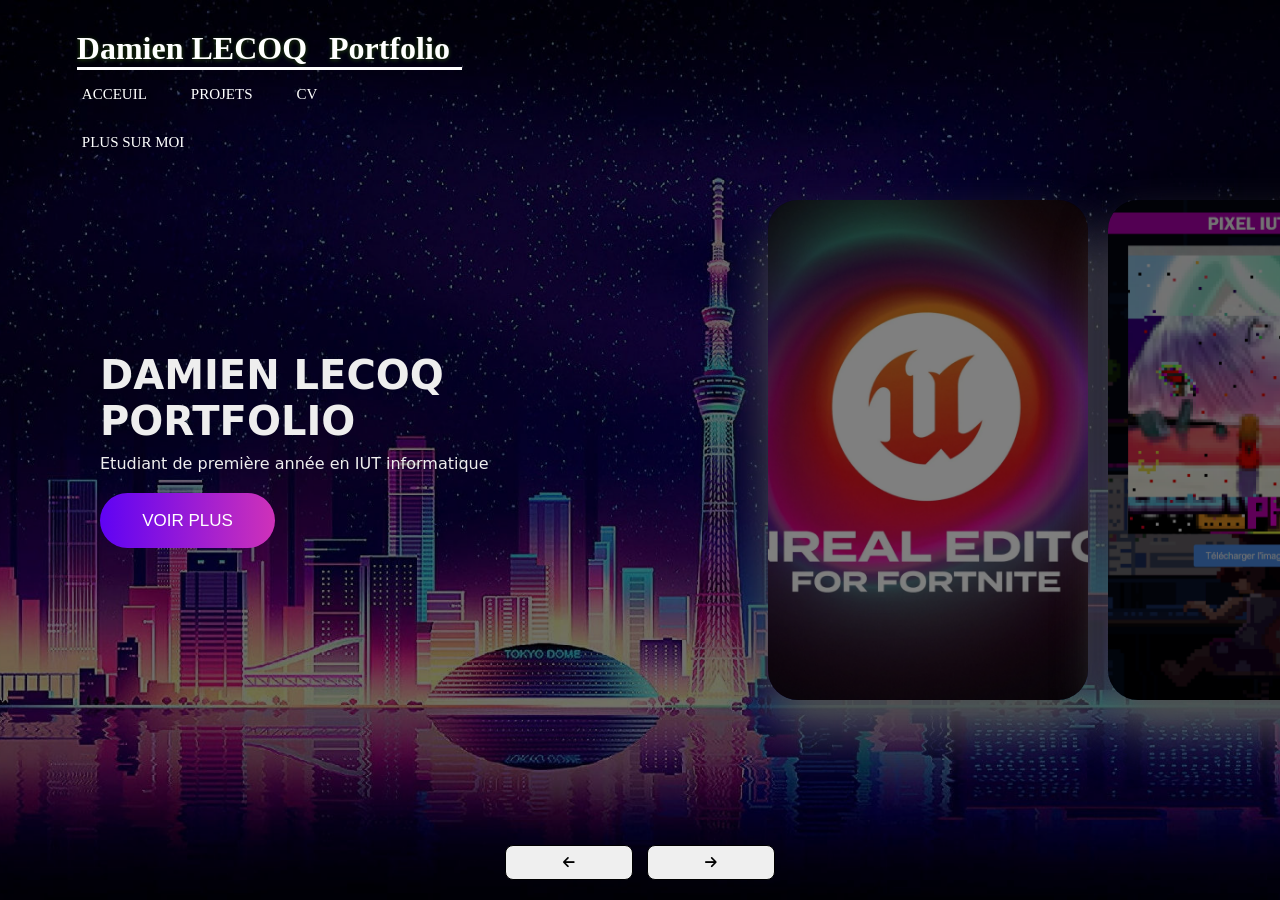
==== index.html @ 325cf0ba "Update and rename lobby.html to index.html" ====
<!DOCTYPE html>
<html lang="fr">
<head>
    <meta charset="UTF-8">
    <meta name="viewport" content="width=device-width, initial-scale=1.0">
    <link rel="stylesheet" href="https://cdnjs.cloudflare.com/ajax/libs/font-awesome/6.5.2/css/all.min.css" integrity="sha512-SnH5WK+bZxgPHs44uWIX+LLJAJ9/2PkPKZ5QiAj6Ta86w+fsb2TkcmfRyVX3pBnMFcV7oQPJkl9QevSCWr3W6A==" crossorigin="anonymous" referrerpolicy="no-referrer" />
    
    <title>Document</title>
    <link rel="stylesheet" href="lobby.css">
</head>
<body>
    <div class="header">
        <div class="top-nav">
            <div id="Title">
                <h1 id="Name">Damien LECOQ</h1>
                <h1 id="Portfolio">Portfolio</h1>
            </div>
            <ul>
                <li><a href="lobby.html">ACCEUIL</a></li>
                <li><a href="select.html">PROJETS</a></li>
                <li><a href="#">CV</a></li>
                <li><a href="#">PLUS SUR MOI</a></li>
            </ul>
        </div>
    </div>
    <div class="container">

        <div class="slide">
            <div class="item" style="background-image:url(./Images/Towa.png)">
                <div class="content">
                    <div class="name">Implémentation d’un jeu de plateau en java</div>
                    <div class="des">Le projet “Towa” est un jeu de plateau multijoueur développé en java. Ce jeu d’apparence simpliste m'a été la meilleure porte d’entrée vers le monde de la programmation et des Intelligences artificielles.</div>
                    <button id="boutonTowa" class="seeMore" onclick="window.location.href = 'select.html'">Voir plus</button>
                    <div class="language">
                        <div class="Java">
                            <button class="langImage"></button>
                        </div>
                        <div class="Seul">
                            <button class="langImage"></button>
                        </div>
                        <div class="Equipe">
                            <button class="langImage"></button>
                        </div>
                        <p class="LanguageName"></p>
                    </div>
                </div>
            </div>
            <div class="item" style="background-image:url(Images/neon2.png)">
                <div class="content">
                    <div class="name">Damien LECOQ</div>
                    <div class="name">Portfolio</div>
                    <div class="des">Etudiant de première année en IUT informatique</div>
                    <button id="boutonPres" class="seeMore">Voir plus</button>
                </div>
            </div>
            <div class="item" style="background-image:url(./Images/uefn3.png)">
                <div class="content">
                    <div class="name">Création d’expériences sur un metaverse</div>
                    <div class="des">Depuis 2018, je participe a un programme nommé “Soutenir un créateur”. Ce programme mis en place par Epic Games, sur leur écosystème “Fortnite”, me permet de créer des jeux jouables par le monde entier tout en étant rémunéré.</div>
                    <button id="boutonUe" class="seeMore" onclick="window.location.href = 'select.html'">Voir plus</button>
                    <div class="language">
                        <div class="Verse">
                            <button class="langImage"></button>
                        </div>
                        <div class="Uefn">
                            <button class="langImage"></button>
                        </div>
                        <div class="C">
                            <button class="langImage"></button>
                        </div>
                        <div class="Seul">
                            <button class="langImage"></button>
                        </div>
                        <p class="LanguageName"></p>
                    </div>
                </div>
            </div>
            <div class="item" style="background-image:url(./Images/PixelWar.png)">
                <div class="content">
                    <div class="name">Création de la partie cliente d'un jeu en ligne</div>
                    <div class="des">Le projet "Pixel IUT War" consistait à l'implémentation d'un jeu en ligne. Ce projet m'a permis de me familiariser avec le JavaScript ainsi les requêtes API. L'objectif final étant d'avoir un jeu jouable en temps réel avec tous les membres de ma formation.</div>
                    <button id="boutonPixel" class="seeMore" onclick="window.location.href = 'select.html'">Voir plus</button>
                    <div class="language">
                        <div class="Html">
                            <button class="langImage"></button>
                        </div>
                        <div class="Css">
                            <button class="langImage"></button>
                        </div>
                        <div class="Js">
                            <button class="langImage"></button>
                        </div>
                        <div class="Seul">
                            <button class="langImage"></button>
                        </div>
                        <p class="LanguageName"></p>
                    </div>
                </div>
            </div>
            
            <div class="item" style="background-image:url(./Images/Graphes.png)">
                <div class="content">
                    <div class="name">Visualisation de graphe et construction de faisceaux d'arêtes</div>
                    <div class="des">Le but de ce projet était de construire une application de visualisation de graphe. J'ai donc eu pour objectif d'implémenter les algorithmes de créations de graphes et d'Edge Bundling (regroupement des arêtes en faisceau).</div>
                    <button id="boutonGraphes" class="seeMore" onclick="window.location.href = 'select.html'">Voir plus</button>
                    <div class="language">
                        <div class="Java">
                            <button class="langImage"></button>
                        </div>
                        <div class="Equipe">
                            <button class="langImage"></button>
                        </div>
                        <p class="LanguageName"></p>
                    </div>
                </div>
            </div>
        </div>
        <div class="button">
            <button class="prev"><i class="fa-solid fa-arrow-left"></i></button>
            <button class="next"><i class="fa-solid fa-arrow-right"></i></button>

        </div>

    </div>
    
    <script src="app.js"></script>
</body>
</html>
---- lobby.css ----
*{
    margin: 0;
    padding:0;
    box-sizing: border-box;
}

.header{
    width: 100%;
    height: 10vh;
    position: absolute;
    padding-left: 6%;
    padding-right: 8%;
    z-index: 2;
}

.top-nav{
    display: flex;
    align-items: left;
    flex-direction: column;
    justify-content: space-between;
    padding: 30px 0 1px;
}

#Title{
    display: flex;
    flex-direction: row;
    color: white;
	-webkit-text-stroke: 0 #F8F8F8;
	text-shadow: 0px 1px 4px #23430C;
}

#Portfolio{
    margin-left: 2%;
    
}
.top-nav ul{
    border-top: 3px solid white;
    width: 35%;
}
  
.top-nav ul li{
    list-style: none;
    background: none;
    display: inline-block;
    margin-right: 30px;
    margin-top: 10px;
    padding: 5px 5px;
    margin-bottom: 10px;
    --hover: #b81fff;
}

.top-nav ul li:hover,
.top-nav ul li:focus {
  -webkit-animation: pulse 1s;
          animation: pulse 1s;
  box-shadow: 0 0 0 1em transparent;
}


@-webkit-keyframes pulse {
    0% {
      box-shadow: 0 0 0 0 var(--hover);
    }
}

.top-nav ul li a{
    text-decoration: none;
    color: white;
    font-size: 15px;
}

body{
    background:#eaeaea;
    overflow-x : hidden
}

.container{
    position: absolute;
    width: 100%;
    height: 100%;
}

.container .slide .item{
    width: 320px;
    height: 500px;
    position: absolute;
    top: 50%;
    transform: translate(0,-50%);
    border-radius: 30px;
    box-shadow: 0 30px 50px #505050;
    background-position: 50% 50%;
    background-size: cover;
    display: inline-block;
    transition: 0.5s;
}

.slide .item:nth-child(1),
.slide .item:nth-child(2){
    top: 0;
    left: 0;
    transform: translate(0, 0);
    border-radius: 0;
    width: 100%;
    height: 100%;
}

.slide .item:nth-child(3){
    left: 60%;
}
.slide .item:nth-child(4){
    left: calc(60% + 340px);
}
.slide .item:nth-child(5){
    left: calc(60% + 680px);
}
.slide .item:nth-child(n+6){
    left: calc(60% + 1020px);
}

.item .content{
    position: absolute;
    top: 50%;
    left: 100px;
    width: 550px;
    text-align: left;
    color: #eee;
    transform: translate(0, -50%);
    font-family: system-ui;
    display: none;
}

.slide .item:nth-child(2) .content{
    display: block;
}

.content .name{
    font-size: 40px;
    text-transform: uppercase;
    font-weight: bold;
    opacity: 0;
    animation: animate 1.5s ease-in-out 1 forwards;
}

.content .des{
    margin-top: 10px;
    margin-bottom: 20px;
    animation: animate 1.5s ease-in-out 0.2s 1 forwards;
}

.content .seeMore {
    height: 55px;
    width: 175px;
    margin: auto;
    align-items: center;
    border-radius: 50px;
    border: none;
    text-align: center;
    color: transparent;
    text-shadow: 0 0 0 rgb(255, 255, 255);
    font-size: 17px;
    font-weight: 500;
    text-transform: uppercase;
    box-sizing: border-box;
    cursor: pointer;
    background: linear-gradient(90deg, #5f03f4, #f441a5, #b81fff, #5f03f4);
    background-size: 400%;
    font-family: "Montserrat", sans-serif;
}
  
.content .seeMore:hover {
    -webkit-box-shadow: 0px 0px 15px 0px rgba(155, 0, 194, 0.9);
    -moz-box-shadow: 0px 0px 15px 0px rgba(155, 0, 194, 0.9);
    box-shadow: 0px 0px 15px 0px rgba(155, 0, 194, 0.9);
    animation: buttonAnimate 8s ease infinite;
    transition: box-shadow, 0.4s;
    border: none;
    font-size: 19px;
    transform: scale(1.05, 1.05);
    background: linear-gradient(90deg, #5f03f4, #f441a5, #b81fff, #5f03f4);
    background-size: 400%;
}

@keyframes buttonAnimate {
    0% {
        background-position: 0%;
    }

    100% {
        background-position: 400%;
    }
}

.language{
    margin-top: 20px;
    position: absolute;
    display: flex;
    justify-content: space-around;
    align-items: center;
    width:500;
}
.langImage {
    margin: 20px;
    display: flex;
    align-items: center;
    justify-content: center;
    width: 90px;
    position: relative;
    height: 90px;
    border-radius: 100px;
    border: none;
    font-weight: 600;
    background-size: cover;
}

.Verse .langImage{
    background-image: url("Images/Verse.png");
}

.Uefn .langImage{
    background-image: url("Images/UE.png");
}

.C .langImage{
    background-image: url("Images/C++.png");
}

.Java .langImage{
    background-image: url("Images/Java.png");
    background-position: 50%;
}

.Bash .langImage{
    background-image: url("Images/Bash.png");
}

.Html .langImage{
    background-image: url("Images/Html.png");
}

.Css .langImage{
    background-image: url("Images/Css.png");
}

.Js .langImage{
    background-image: url("Images/Js.png");
}

.Seul .langImage{
    background-image: url("Images/Seul.png");
}

.Equipe .langImage{
    background-image: url("Images/Equipe.png");
}
  
.langImage::after {
    content: '';
    position: absolute;
    z-index: -1;
    left: -5.5px;
    top: -5.5px;
    border-radius: 50%;
    width: calc(100% + 10px);
    height: calc(100% + 10px);
    background: linear-gradient(90deg, #5f03f4, #f441a5, #b81fff, #5f03f4);
    filter: blur(15px);
}

.Equipe .langImage::after,
.Seul .langImage::after {
    content: '';
    position: absolute;
    z-index: -1;
    left: -5.5px;
    top: -5.5px;
    border-radius: 50%;
    width: calc(100% + 10px);
    height: calc(100% + 10px);
    background: linear-gradient(90deg, #e5e0c7, #5ad5ca, #19babc, #2c7c92);
    filter: blur(15px);
}
  
.langImage:hover::after {
    animation: rotcirclegr 1s linear infinite;
}

.LanguageName{
    position: absolute;
    transform: translate(0, 350%);
}

@keyframes rotcirclegr {
    to {
        transform: rotate(360deg);
    }
}

@keyframes animate{
    from{
        opacity: 0;
        transform: translate(0, 40px);
        filter: blur(30);
    }
    to {
        opacity: 1;
        transform: translate(0);
        filter: blur(0);
    }
}

.button{
    width: 100%;
    text-align: center;
    position: absolute;
    bottom: 20px;
}

.button button{
    width:40px;
    height: 35px;
    border-radius: 8px;
    border: none;
    cursor: pointer;
    margin: 0 5px;
    border: 1px solid #000;
    transition: 0.3s;
}

.button button:hover{
    background: #ababab;
    color: #fff;
}

.prev,
.next{
    min-width: 10%;
    max-width: 100px;
}
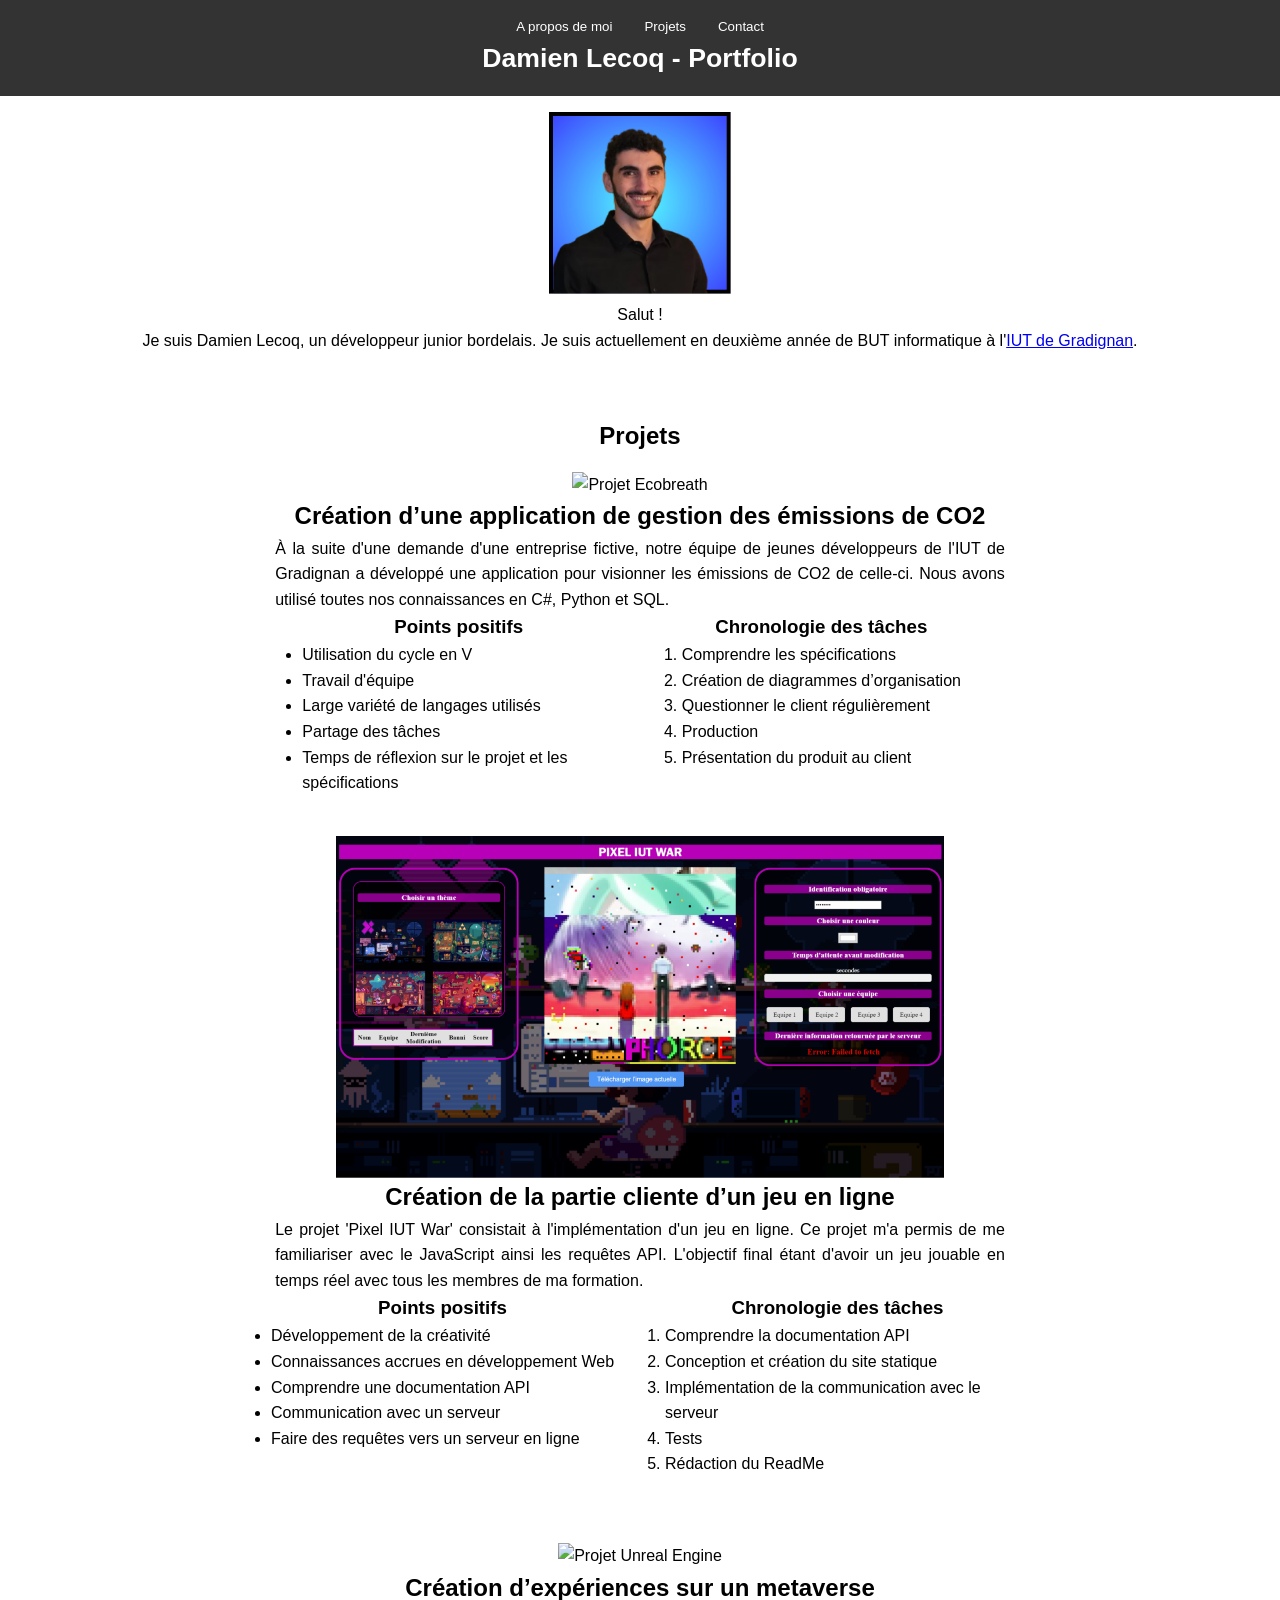
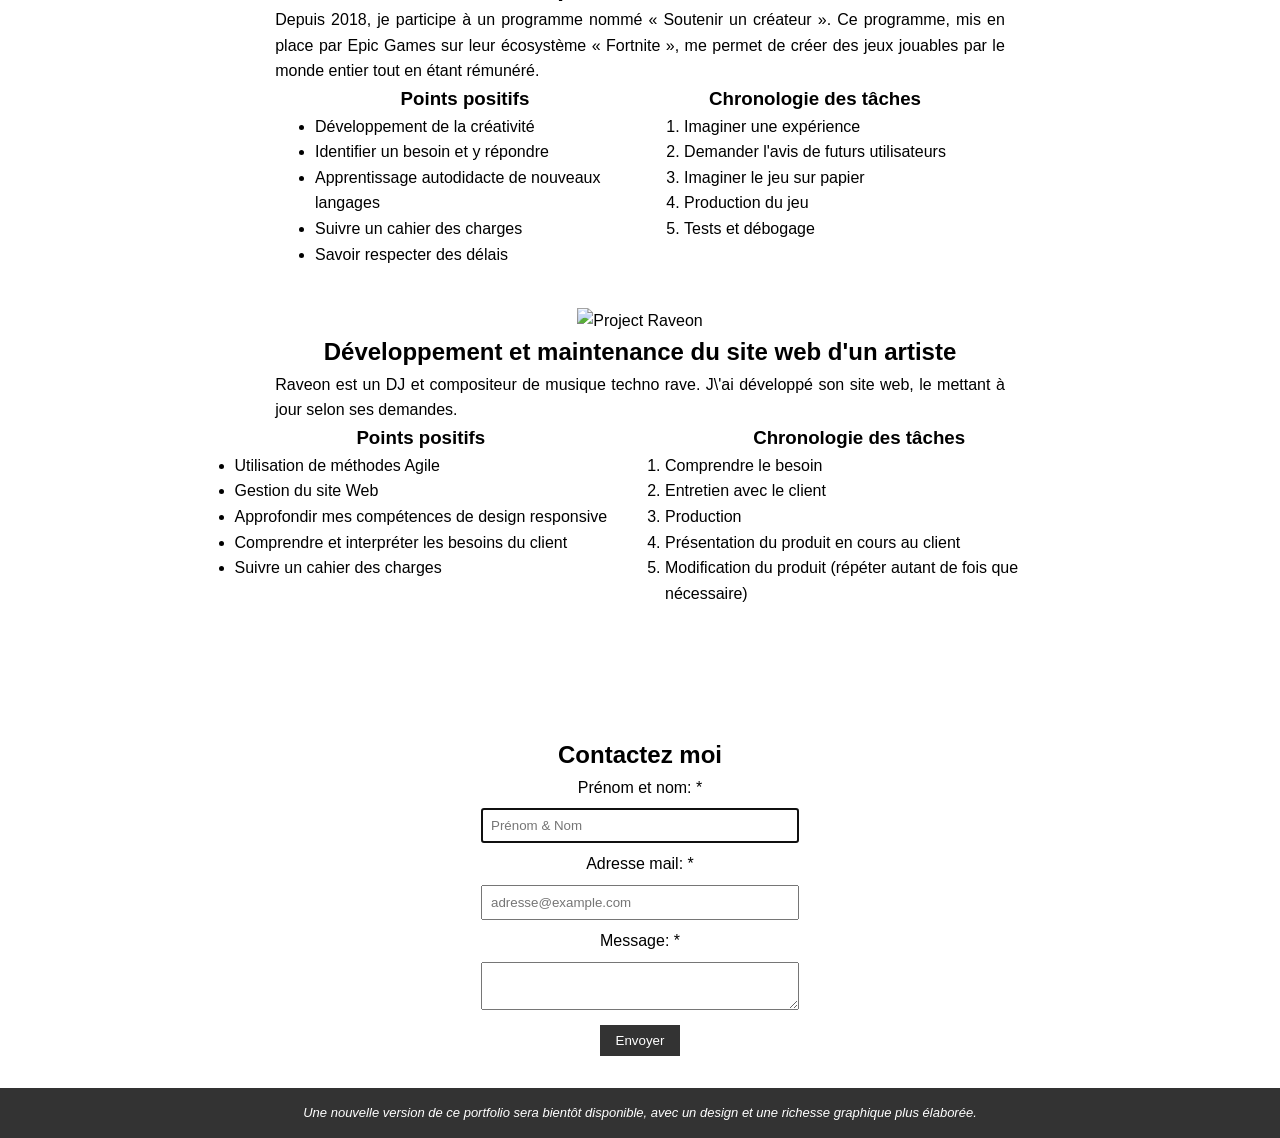
==== commit 1bc093bd: "Rename myportfolio2.html to index.html" ====
--- a/index.html
+++ b/index.html
@@ -1,128 +1,322 @@
-<!DOCTYPE html>
-<html lang="fr">
-<head>
-    <meta charset="UTF-8">
-    <meta name="viewport" content="width=device-width, initial-scale=1.0">
-    <link rel="stylesheet" href="https://cdnjs.cloudflare.com/ajax/libs/font-awesome/6.5.2/css/all.min.css" integrity="sha512-SnH5WK+bZxgPHs44uWIX+LLJAJ9/2PkPKZ5QiAj6Ta86w+fsb2TkcmfRyVX3pBnMFcV7oQPJkl9QevSCWr3W6A==" crossorigin="anonymous" referrerpolicy="no-referrer" />
-    
-    <title>Document</title>
-    <link rel="stylesheet" href="lobby.css">
-</head>
-<body>
-    <div class="header">
-        <div class="top-nav">
-            <div id="Title">
-                <h1 id="Name">Damien LECOQ</h1>
-                <h1 id="Portfolio">Portfolio</h1>
-            </div>
-            <ul>
-                <li><a href="lobby.html">ACCEUIL</a></li>
-                <li><a href="select.html">PROJETS</a></li>
-                <li><a href="#">CV</a></li>
-                <li><a href="#">PLUS SUR MOI</a></li>
-            </ul>
-        </div>
-    </div>
-    <div class="container">
-
-        <div class="slide">
-            <div class="item" style="background-image:url(./Images/Towa.png)">
-                <div class="content">
-                    <div class="name">Implémentation d’un jeu de plateau en java</div>
-                    <div class="des">Le projet “Towa” est un jeu de plateau multijoueur développé en java. Ce jeu d’apparence simpliste m'a été la meilleure porte d’entrée vers le monde de la programmation et des Intelligences artificielles.</div>
-                    <button id="boutonTowa" class="seeMore" onclick="window.location.href = 'select.html'">Voir plus</button>
-                    <div class="language">
-                        <div class="Java">
-                            <button class="langImage"></button>
-                        </div>
-                        <div class="Seul">
-                            <button class="langImage"></button>
-                        </div>
-                        <div class="Equipe">
-                            <button class="langImage"></button>
-                        </div>
-                        <p class="LanguageName"></p>
-                    </div>
-                </div>
-            </div>
-            <div class="item" style="background-image:url(Images/neon2.png)">
-                <div class="content">
-                    <div class="name">Damien LECOQ</div>
-                    <div class="name">Portfolio</div>
-                    <div class="des">Etudiant de première année en IUT informatique</div>
-                    <button id="boutonPres" class="seeMore">Voir plus</button>
-                </div>
-            </div>
-            <div class="item" style="background-image:url(./Images/uefn3.png)">
-                <div class="content">
-                    <div class="name">Création d’expériences sur un metaverse</div>
-                    <div class="des">Depuis 2018, je participe a un programme nommé “Soutenir un créateur”. Ce programme mis en place par Epic Games, sur leur écosystème “Fortnite”, me permet de créer des jeux jouables par le monde entier tout en étant rémunéré.</div>
-                    <button id="boutonUe" class="seeMore" onclick="window.location.href = 'select.html'">Voir plus</button>
-                    <div class="language">
-                        <div class="Verse">
-                            <button class="langImage"></button>
-                        </div>
-                        <div class="Uefn">
-                            <button class="langImage"></button>
-                        </div>
-                        <div class="C">
-                            <button class="langImage"></button>
-                        </div>
-                        <div class="Seul">
-                            <button class="langImage"></button>
-                        </div>
-                        <p class="LanguageName"></p>
-                    </div>
-                </div>
-            </div>
-            <div class="item" style="background-image:url(./Images/PixelWar.png)">
-                <div class="content">
-                    <div class="name">Création de la partie cliente d'un jeu en ligne</div>
-                    <div class="des">Le projet "Pixel IUT War" consistait à l'implémentation d'un jeu en ligne. Ce projet m'a permis de me familiariser avec le JavaScript ainsi les requêtes API. L'objectif final étant d'avoir un jeu jouable en temps réel avec tous les membres de ma formation.</div>
-                    <button id="boutonPixel" class="seeMore" onclick="window.location.href = 'select.html'">Voir plus</button>
-                    <div class="language">
-                        <div class="Html">
-                            <button class="langImage"></button>
-                        </div>
-                        <div class="Css">
-                            <button class="langImage"></button>
-                        </div>
-                        <div class="Js">
-                            <button class="langImage"></button>
-                        </div>
-                        <div class="Seul">
-                            <button class="langImage"></button>
-                        </div>
-                        <p class="LanguageName"></p>
-                    </div>
-                </div>
-            </div>
-            
-            <div class="item" style="background-image:url(./Images/Graphes.png)">
-                <div class="content">
-                    <div class="name">Visualisation de graphe et construction de faisceaux d'arêtes</div>
-                    <div class="des">Le but de ce projet était de construire une application de visualisation de graphe. J'ai donc eu pour objectif d'implémenter les algorithmes de créations de graphes et d'Edge Bundling (regroupement des arêtes en faisceau).</div>
-                    <button id="boutonGraphes" class="seeMore" onclick="window.location.href = 'select.html'">Voir plus</button>
-                    <div class="language">
-                        <div class="Java">
-                            <button class="langImage"></button>
-                        </div>
-                        <div class="Equipe">
-                            <button class="langImage"></button>
-                        </div>
-                        <p class="LanguageName"></p>
-                    </div>
-                </div>
-            </div>
-        </div>
-        <div class="button">
-            <button class="prev"><i class="fa-solid fa-arrow-left"></i></button>
-            <button class="next"><i class="fa-solid fa-arrow-right"></i></button>
-
-        </div>
-
-    </div>
-    
-    <script src="app.js"></script>
-</body>
-</html>
+<!DOCTYPE html>
+<html lang="en">
+<head>
+    <meta charset="UTF-8">
+    <meta name="viewport" content="width=device-width, initial-scale=1.0">
+    <title>Portfolio</title>
+    <style>
+        * {
+            margin: 0;
+            padding: 0;
+            box-sizing: border-box;
+        }
+
+        body {
+            font-family: Arial, sans-serif;
+            line-height: 1.6;
+            padding-top: 80px;
+        }
+
+        header {
+            background: #333;
+            color: #fff;
+            padding: 1rem 0;
+            text-align: center;
+            position: fixed;
+            width: 100%;
+            font-size: smaller;
+            top: 0;
+        }
+
+        footer{
+            background: #333;
+            color: #fff;
+            width: 100%;
+            font-size: small;
+            bottom: 0;
+            height: 50px;
+            display: flex;
+            align-items: center;
+            justify-content: center;
+        }
+
+        nav ul {
+            list-style: none;
+            display: flex;
+            justify-content: center;
+        }
+
+        nav ul li {
+            margin: 0 1rem;
+        }
+
+        nav ul li a {
+            color: #fff;
+            text-decoration: none;
+        }
+
+        section {
+            padding: 2rem;
+            text-align: center;
+        }
+
+        #about img{
+            width: 15%;
+            height: auto;
+        }
+
+        .portfolio-item {
+            display: flex;
+            flex-direction: column;
+            justify-content: center;
+            align-items: center;
+            margin: 1rem 0;
+        }
+
+        .portfolio-item img {
+            max-width: 50%;
+            height: auto;
+        }
+
+        .portfolio-item p {
+            text-align: justify;
+            max-width: 60%;
+        }
+
+        .chrono{
+            margin-bottom: 50px;
+        }
+        
+        form {
+            display: flex;
+            flex-direction: column;
+            align-items: center;
+        }
+
+        form label {
+            margin: 0.5rem 0;
+        }
+
+        form input, form textarea {
+            width: 100%;
+            max-width: 400px;
+            padding: 0.5rem;
+            margin: 0.5rem 0;
+        }
+
+        form button {
+            padding: 0.5rem 1rem;
+            background: #333;
+            color: #fff;
+            border: none;
+            cursor: pointer;
+        }
+
+        form button:hover {
+            background: #555;
+        }
+
+        .infos{
+            display: flex;
+            flex-direction: row;
+            flex-wrap: wrap;
+            justify-content: center;
+            align-items: flex-start;
+            gap: 50px;
+        }
+
+        .infos div{
+            display: flex;
+            flex-direction: column;
+            justify-content: flex-start;
+            align-items: center;
+            width: 45%;
+            list-style: none;
+            text-align: left;
+        }
+        
+
+        .infos div:nth-child(2) ul{
+            list-style: decimal;
+        }
+
+        @media (max-width: 550px) { 
+            #about img{
+                width: 30%;
+            }
+            .portfolio-item img {
+                max-width: 70%;
+            }
+        }
+        
+        
+    </style>
+</head>
+<header>
+    <nav>
+        <ul>
+            <li><a href="#about">A propos de moi</a></li>
+            <li><a href="#portfolio">Projets</a></li>
+            <li><a href="#contact">Contact</a></li>
+        </ul>
+    </nav>
+    <h1>Damien Lecoq - Portfolio</h1>
+</header>
+<body>
+    <section id="about">
+        <img src="images/RealPP.png" alt="Profile Picture"/>
+        <p>Salut !<br>Je suis Damien Lecoq, un développeur junior bordelais. Je suis actuellement en deuxième année de BUT informatique à l'<a href="https://www.iut.u-bordeaux.fr/general/les-sites-geographiques/site-gradignan/">IUT de Gradignan</a>.</p>
+    </section>
+    <section id="portfolio">
+        <h2>Projets</h2>
+        <div class="portfolio-item">
+            <img src="images/Eco.png" alt="Projet Ecobreath">
+            <h1>Création d’une application de gestion des émissions de CO2</h1>
+            <p>À la suite d'une demande d'une entreprise fictive, notre équipe de jeunes développeurs de l'IUT de Gradignan a développé une application pour visionner les émissions de CO2 de celle-ci. Nous avons utilisé toutes nos connaissances en C#, Python et SQL.</p>
+            <div class="infos">
+                <div>
+                    <h3>Points positifs</h3>
+                    <ul>
+                        <li>Utilisation du cycle en V</li>
+                        <li>Travail d'équipe</li>
+                        <li>Large variété de langages utilisés</li>
+                        <li>Partage des tâches</li>
+                        <li>Temps de réflexion sur le projet et les spécifications</li>
+                    </ul>
+                </div>
+                <div class="chrono">
+                    <h3>Chronologie des tâches</h3>
+                    <ul>
+                        <li>Comprendre les spécifications</li>
+                        <li>Création de diagrammes d’organisation</li>
+                        <li>Questionner le client régulièrement</li>
+                        <li>Production</li>
+                        <li>Présentation du produit au client</li>
+                    </ul>
+                </div>
+            </div>
+        </div>
+        <div class="portfolio-item">
+            <img src="images/Pixel.png" alt="Project Pixel IUT War">
+            <h1>Création de la partie cliente d’un jeu en ligne</h1>
+            <p>Le projet 'Pixel IUT War' consistait à l'implémentation d'un jeu en ligne. Ce projet m'a permis de me familiariser avec le JavaScript ainsi les requêtes API. L'objectif final étant d'avoir un jeu jouable en temps réel avec tous les membres de ma formation.</p>
+            <div class="infos">
+                <div>
+                    <h3>Points positifs</h3>
+                    <ul>
+                        <li>Développement de la créativité</li>
+                        <li>Connaissances accrues en développement Web</li>
+                        <li>Comprendre une documentation API</li>
+                        <li>Communication avec un serveur</li>
+                        <li>Faire des requêtes vers un serveur en ligne</li>
+                    </ul>
+                </div>
+                <div class="chrono">
+                    <h3>Chronologie des tâches</h3>
+                    <ul>
+                        <li>Comprendre la documentation API</li>
+                        <li>Conception et création du site statique</li>
+                        <li>Implémentation de la communication avec le serveur</li>
+                        <li>Tests</li>
+                        <li>Rédaction du ReadMe</li>
+                    </ul>
+                </div>
+            </div>
+        </div>
+        <div class="portfolio-item">
+            <img src="images/Ftn.png" alt="Projet Unreal Engine">
+            <h1>Création d’expériences sur un metaverse</h1>
+            <p>Depuis 2018, je participe à un programme nommé « Soutenir un créateur ». Ce programme, mis en place par Epic Games sur leur écosystème « Fortnite », me permet de créer des jeux jouables par le monde entier tout en étant rémunéré.</p>
+            <div class="infos">
+                <div>
+                    <h3>Points positifs</h3>
+                    <ul>
+                        <li>Développement de la créativité</li>
+                        <li>Identifier un besoin et y répondre</li>
+                        <li>Apprentissage autodidacte de nouveaux langages</li>
+                        <li>Suivre un cahier des charges</li>
+                        <li>Savoir respecter des délais</li>
+                    </ul>
+                </div>
+                <div class="chrono">
+                    <h3>Chronologie des tâches</h3>
+                    <ul>
+                        <li>Imaginer une expérience</li>
+                        <li>Demander l'avis de futurs utilisateurs</li>
+                        <li>Imaginer le jeu sur papier</li>
+                        <li>Production du jeu</li>
+                        <li>Tests et débogage</li>
+                    </ul>
+                </div>
+            </div>
+        </div>
+        <div class="portfolio-item">
+            <img src="images/RaveOn.png" alt="Project Raveon">
+            <h1>Développement et maintenance du site web d'un artiste</h1>
+            <p>Raveon est un DJ et compositeur de musique techno rave. J\'ai développé son site web, le mettant à jour selon ses demandes.</p>
+            <div class="infos">
+                <div>
+                    <h3>Points positifs</h3>
+                    <ul>
+                        <li>Utilisation de méthodes Agile</li>
+                        <li>Gestion du site Web</li>
+                        <li>Approfondir mes compétences de design responsive</li>
+                        <li>Comprendre et interpréter les besoins du client</li>
+                        <li>Suivre un cahier des charges</li>
+                    </ul>
+                </div>
+                <div class="chrono">
+                    <h3>Chronologie des tâches</h3>
+                    <ul>
+                        <li>Comprendre le besoin</li>
+                        <li>Entretien avec le client</li>
+                        <li>Production</li>
+                        <li>Présentation du produit en cours au client</li>
+                        <li>Modification du produit (répéter autant de fois que nécessaire)</li>
+                    </ul>
+                </div>
+            </div>
+        </div>
+        
+    </section>
+    <section id="contact">
+        <h2>Contactez moi</h2>
+        <div id="formulairecontact">
+            <form id="form" onsubmit="sendMail(event)">
+                <p>
+                    <label for="nom">Prénom et nom: </label><span class="required">*</span>
+                    <input type="text" id="name" name="Prénom & NOM" placeholder="Prénom & Nom" required autofocus />
+                    <br/>
+                    <label for="email">Adresse mail: </label><span class="required">*</span>
+                    <input type="email" id="email" name="email" placeholder="adresse@example.com" required />
+                    <br/>
+                    <label for="message">Message: <span class="required">*</span></label>
+                    <textarea id="message" name="Message" required></textarea>
+                </p>
+                <button type="submit">Envoyer</button>
+            </form>
+        </div>
+    </section>
+
+    <footer>
+        <p><i>Une nouvelle version de ce portfolio sera bientôt disponible, avec un design et une richesse graphique plus élaborée.</i></p>
+    </footer>
+
+
+    <script type="text/javascript">
+        function sendMail(event) {
+            event.preventDefault();
+
+            const name = document.getElementById('name').value;
+            const email = document.getElementById('email').value;
+            const telephone = document.getElementById('telephone').value || "Non renseigné";
+            const raison = document.getElementById('raison').value;
+            const message = document.getElementById('message').value;
+
+            const mailtoLink = `mailto:damienlecoq1@gmail.com?subject=${encodeURIComponent(raison)}&body=${encodeURIComponent("Nom: " + name + "\nEmail: " + email + "\nTéléphone: " + telephone + "\n\nMessage:\n" + message)}`;
+
+            window.location.href = mailtoLink;
+        }
+    </script>
+</body>
+</html>
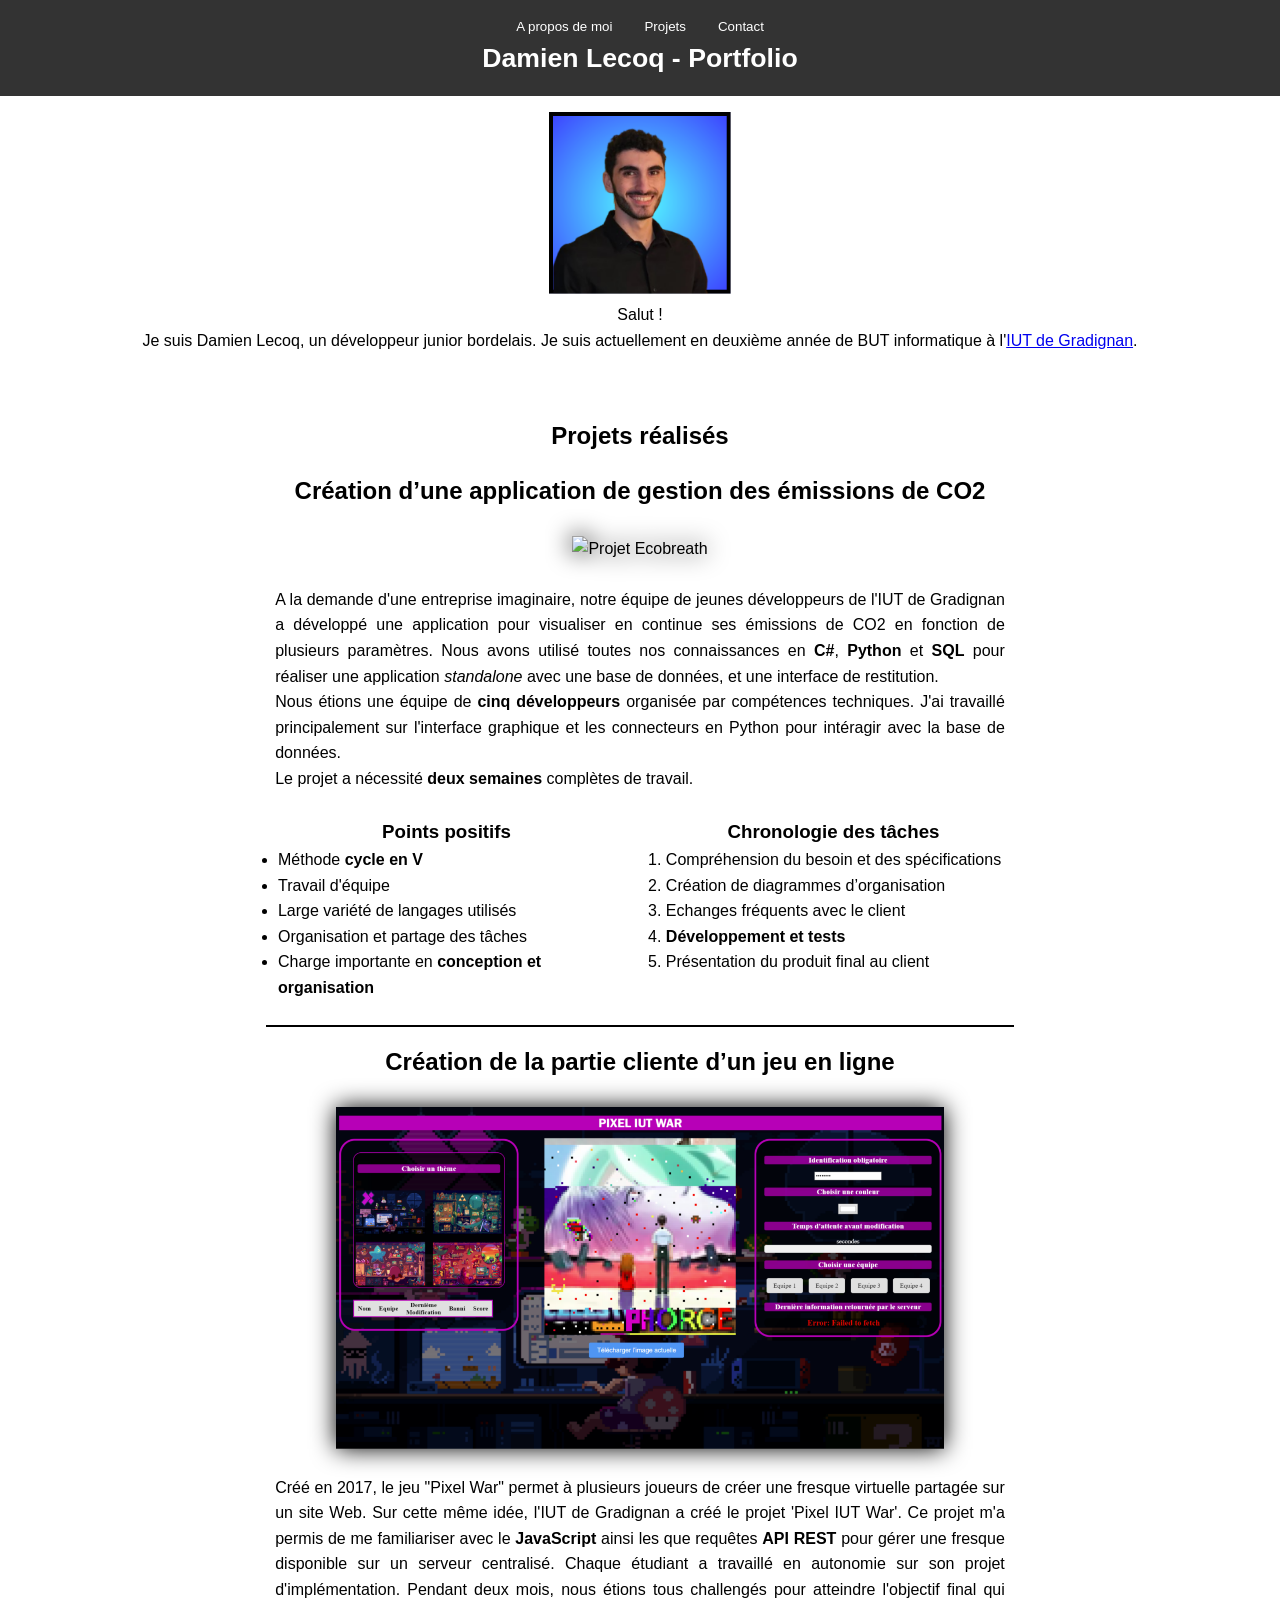
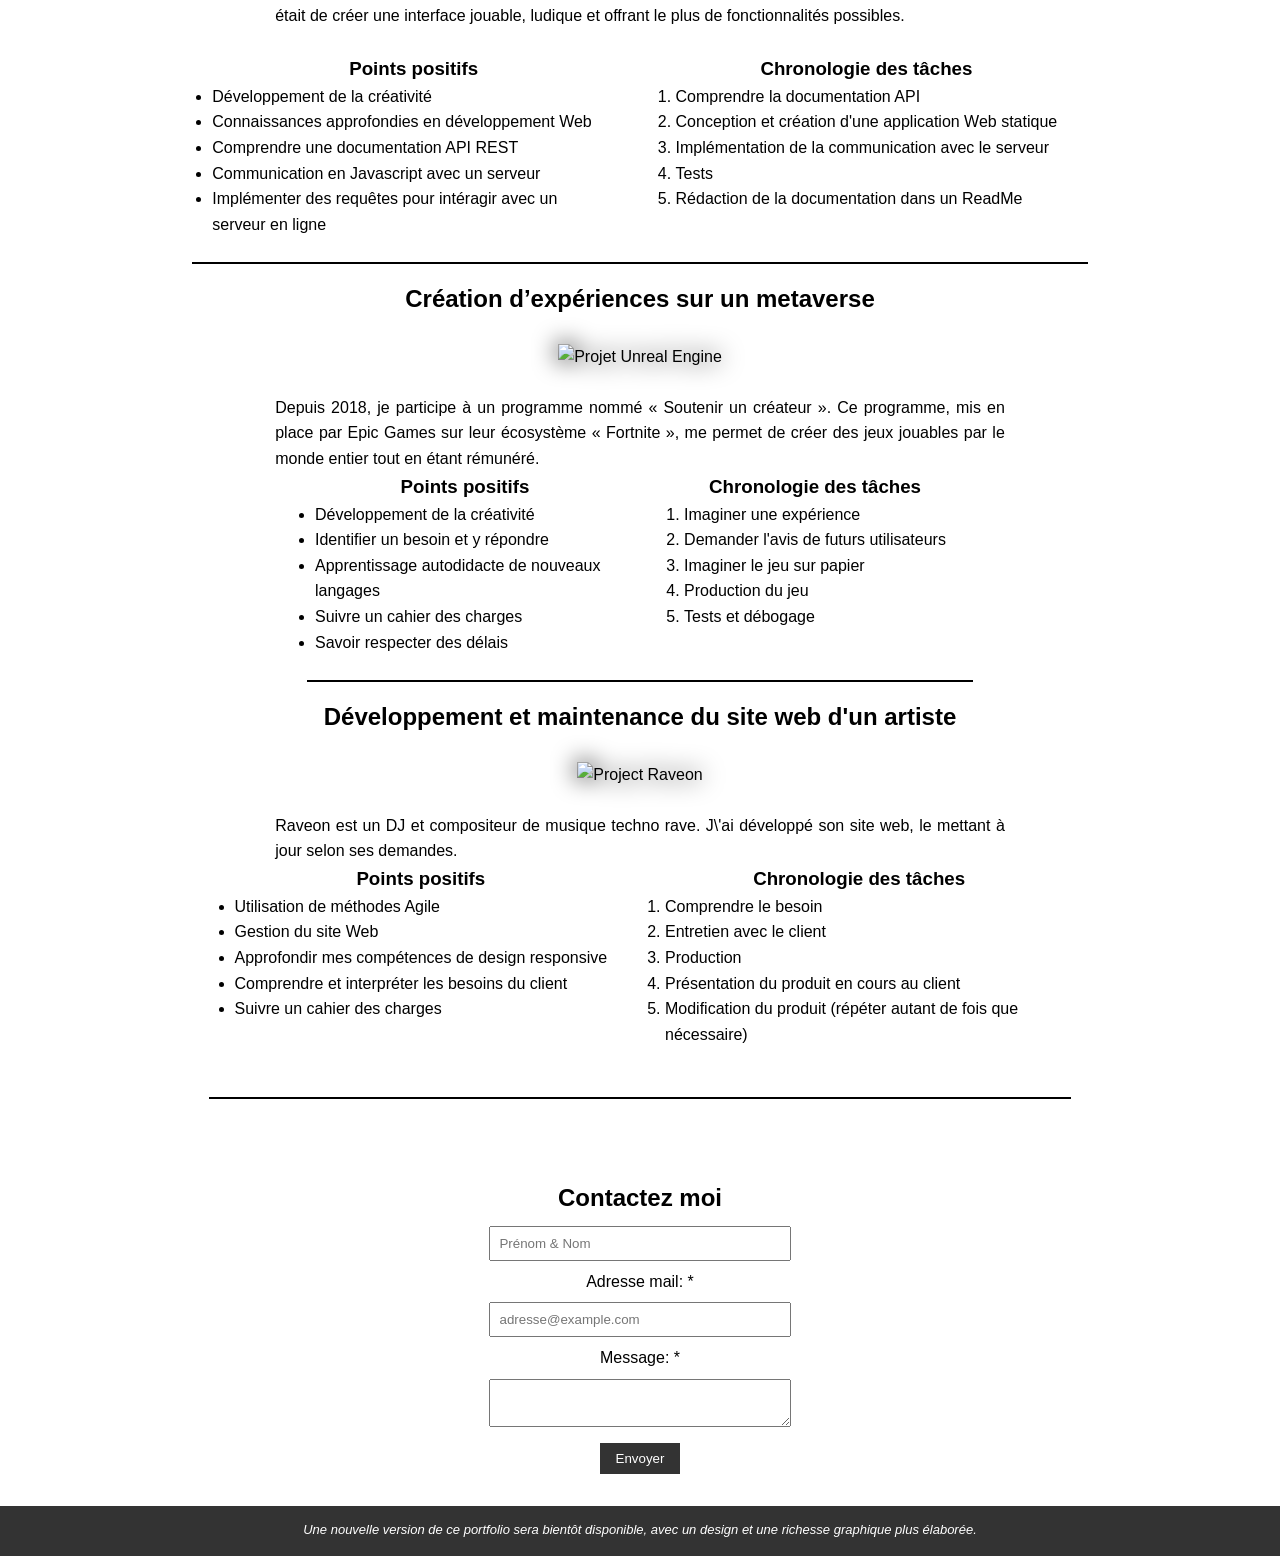
==== commit 826296b2: "Modif des textes + AJout de styles" ====
--- a/index.html
+++ b/index.html
@@ -26,6 +26,7 @@
             width: 100%;
             font-size: smaller;
             top: 0;
+            z-index: 1000;
         }
 
         footer{
@@ -76,6 +77,7 @@
         .portfolio-item img {
             max-width: 50%;
             height: auto;
+            filter: drop-shadow(0 0 0.75rem black);
         }
 
         .portfolio-item p {
@@ -123,6 +125,7 @@
             justify-content: center;
             align-items: flex-start;
             gap: 50px;
+            border-bottom: solid 2px black;
         }
 
         .infos div{
@@ -143,6 +146,12 @@
         @media (max-width: 550px) { 
             #about img{
                 width: 30%;
+            }
+            .portfolio-item p{
+                max-width: 95%;
+            }
+            .infos div{
+                width: 80%;
             }
             .portfolio-item img {
                 max-width: 70%;
@@ -168,64 +177,81 @@
         <p>Salut !<br>Je suis Damien Lecoq, un développeur junior bordelais. Je suis actuellement en deuxième année de BUT informatique à l'<a href="https://www.iut.u-bordeaux.fr/general/les-sites-geographiques/site-gradignan/">IUT de Gradignan</a>.</p>
     </section>
     <section id="portfolio">
-        <h2>Projets</h2>
+        <h2>Projets réalisés</h2>
         <div class="portfolio-item">
+            <h1>Création d’une application de gestion des émissions de CO2</h1>
+            <p>&nbsp;</p>
             <img src="images/Eco.png" alt="Projet Ecobreath">
-            <h1>Création d’une application de gestion des émissions de CO2</h1>
-            <p>À la suite d'une demande d'une entreprise fictive, notre équipe de jeunes développeurs de l'IUT de Gradignan a développé une application pour visionner les émissions de CO2 de celle-ci. Nous avons utilisé toutes nos connaissances en C#, Python et SQL.</p>
+            <p>&nbsp;</p>
+            <p>A la demande d'une entreprise imaginaire, notre équipe de jeunes développeurs de l'IUT de Gradignan a développé une application pour visualiser en continue ses émissions de CO2 en fonction de plusieurs paramètres. 
+                Nous avons utilisé toutes nos connaissances en <b>C#</b>, <b>Python</b> et <b>SQL</b> pour réaliser une application <i>standalone</i> avec une base de données, et une interface de restitution.</p>
+            <p>Nous étions une équipe de <b>cinq développeurs</b> organisée par compétences techniques. J'ai travaillé principalement sur l'interface graphique et les connecteurs en Python pour 
+                intéragir avec la base de données.
+                <br>Le projet a nécessité <b>deux semaines</b> complètes de travail.</p>
+                <p>&nbsp;</p>
             <div class="infos">
                 <div>
                     <h3>Points positifs</h3>
                     <ul>
-                        <li>Utilisation du cycle en V</li>
+                        <li>Méthode <b>cycle en V</b></li>
                         <li>Travail d'équipe</li>
                         <li>Large variété de langages utilisés</li>
-                        <li>Partage des tâches</li>
-                        <li>Temps de réflexion sur le projet et les spécifications</li>
+                        <li>Organisation et partage des tâches</li>
+                        <li>Charge importante en <b>conception et organisation</b></li>
                     </ul>
                 </div>
                 <div class="chrono">
                     <h3>Chronologie des tâches</h3>
                     <ul>
-                        <li>Comprendre les spécifications</li>
+                        <li>Compréhension du besoin et des spécifications</li>
                         <li>Création de diagrammes d’organisation</li>
-                        <li>Questionner le client régulièrement</li>
-                        <li>Production</li>
-                        <li>Présentation du produit au client</li>
+                        <li>Echanges fréquents avec le client</li>
+                        <li><b>Développement et tests</b></li>
+                        <li>Présentation du produit final au client</li>
                     </ul>
                 </div>
             </div>
         </div>
         <div class="portfolio-item">
+            <h1>Création de la partie cliente d’un jeu en ligne</h1>
+            <p>&nbsp;</p>
             <img src="images/Pixel.png" alt="Project Pixel IUT War">
-            <h1>Création de la partie cliente d’un jeu en ligne</h1>
-            <p>Le projet 'Pixel IUT War' consistait à l'implémentation d'un jeu en ligne. Ce projet m'a permis de me familiariser avec le JavaScript ainsi les requêtes API. L'objectif final étant d'avoir un jeu jouable en temps réel avec tous les membres de ma formation.</p>
+            <p>&nbsp;</p>
+            <p>Créé en 2017, le jeu "Pixel War" permet à plusieurs joueurs de créer une fresque virtuelle partagée sur un site Web. 
+            Sur cette même idée, l'IUT de Gradignan a créé le projet 'Pixel IUT War'. 
+            Ce projet m'a permis de me familiariser avec le <b>JavaScript</b> ainsi les que requêtes <b>API REST</b> pour gérer une fresque disponible sur un serveur centralisé.
+            Chaque étudiant a travaillé en autonomie sur son projet d'implémentation. 
+            Pendant deux mois, nous étions tous challengés pour atteindre l'objectif final qui était de créer une interface jouable, ludique et offrant le plus de fonctionnalités possibles.
+            </p>
+            <p>&nbsp;</p>
             <div class="infos">
                 <div>
                     <h3>Points positifs</h3>
                     <ul>
                         <li>Développement de la créativité</li>
-                        <li>Connaissances accrues en développement Web</li>
-                        <li>Comprendre une documentation API</li>
-                        <li>Communication avec un serveur</li>
-                        <li>Faire des requêtes vers un serveur en ligne</li>
+                        <li>Connaissances approfondies en développement Web</li>
+                        <li>Comprendre une documentation API REST</li>
+                        <li>Communication en Javascript avec un serveur</li>
+                        <li>Implémenter des requêtes pour intéragir avec un serveur en ligne</li>
                     </ul>
                 </div>
                 <div class="chrono">
                     <h3>Chronologie des tâches</h3>
                     <ul>
                         <li>Comprendre la documentation API</li>
-                        <li>Conception et création du site statique</li>
+                        <li>Conception et création d'une application Web statique</li>
                         <li>Implémentation de la communication avec le serveur</li>
                         <li>Tests</li>
-                        <li>Rédaction du ReadMe</li>
+                        <li>Rédaction de la documentation dans un ReadMe</li>
                     </ul>
                 </div>
             </div>
         </div>
         <div class="portfolio-item">
+            <h1>Création d’expériences sur un metaverse</h1>
+            <p>&nbsp;</p>
             <img src="images/Ftn.png" alt="Projet Unreal Engine">
-            <h1>Création d’expériences sur un metaverse</h1>
+            <p>&nbsp;</p>
             <p>Depuis 2018, je participe à un programme nommé « Soutenir un créateur ». Ce programme, mis en place par Epic Games sur leur écosystème « Fortnite », me permet de créer des jeux jouables par le monde entier tout en étant rémunéré.</p>
             <div class="infos">
                 <div>
@@ -251,8 +277,10 @@
             </div>
         </div>
         <div class="portfolio-item">
+            <h1>Développement et maintenance du site web d'un artiste</h1>
+            <p>&nbsp;</p>
             <img src="images/RaveOn.png" alt="Project Raveon">
-            <h1>Développement et maintenance du site web d'un artiste</h1>
+            <p>&nbsp;</p>
             <p>Raveon est un DJ et compositeur de musique techno rave. J\'ai développé son site web, le mettant à jour selon ses demandes.</p>
             <div class="infos">
                 <div>
@@ -284,8 +312,7 @@
         <div id="formulairecontact">
             <form id="form" onsubmit="sendMail(event)">
                 <p>
-                    <label for="nom">Prénom et nom: </label><span class="required">*</span>
-                    <input type="text" id="name" name="Prénom & NOM" placeholder="Prénom & Nom" required autofocus />
+                    <input type="text" id="name" name="Prénom & NOM" placeholder="Prénom & Nom" required/>
                     <br/>
                     <label for="email">Adresse mail: </label><span class="required">*</span>
                     <input type="email" id="email" name="email" placeholder="adresse@example.com" required />
@@ -309,14 +336,14 @@
 
             const name = document.getElementById('name').value;
             const email = document.getElementById('email').value;
-            const telephone = document.getElementById('telephone').value || "Non renseigné";
-            const raison = document.getElementById('raison').value;
             const message = document.getElementById('message').value;
 
-            const mailtoLink = `mailto:damienlecoq1@gmail.com?subject=${encodeURIComponent(raison)}&body=${encodeURIComponent("Nom: " + name + "\nEmail: " + email + "\nTéléphone: " + telephone + "\n\nMessage:\n" + message)}`;
+            const mailtoLink = `mailto:damienlecoq1@gmail.com?subject=&body=${encodeURIComponent("Nom: " + name + "\nEmail: " + email + "\n\nMessage:\n" + message)}`;
 
             window.location.href = mailtoLink;
+
+            window.scrollTo(0, 0);
         }
     </script>
 </body>
-</html>
+</html>
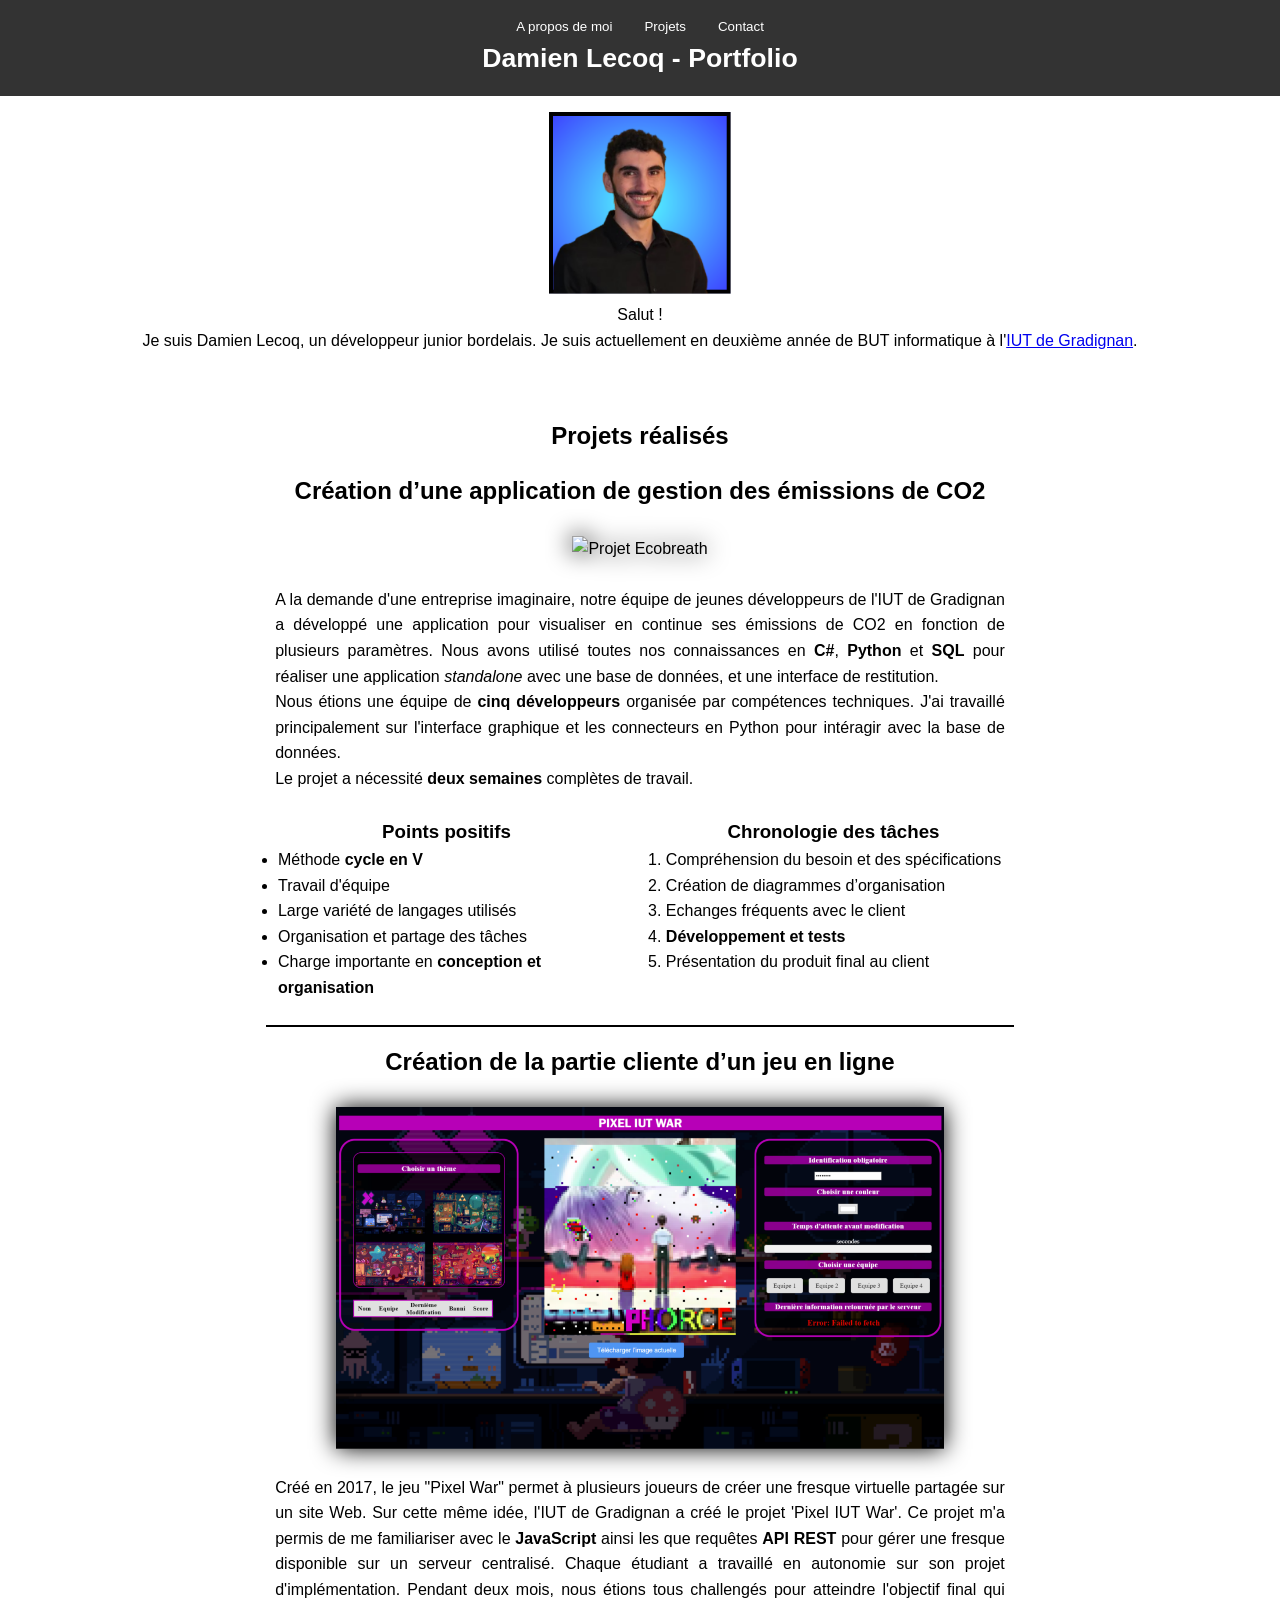
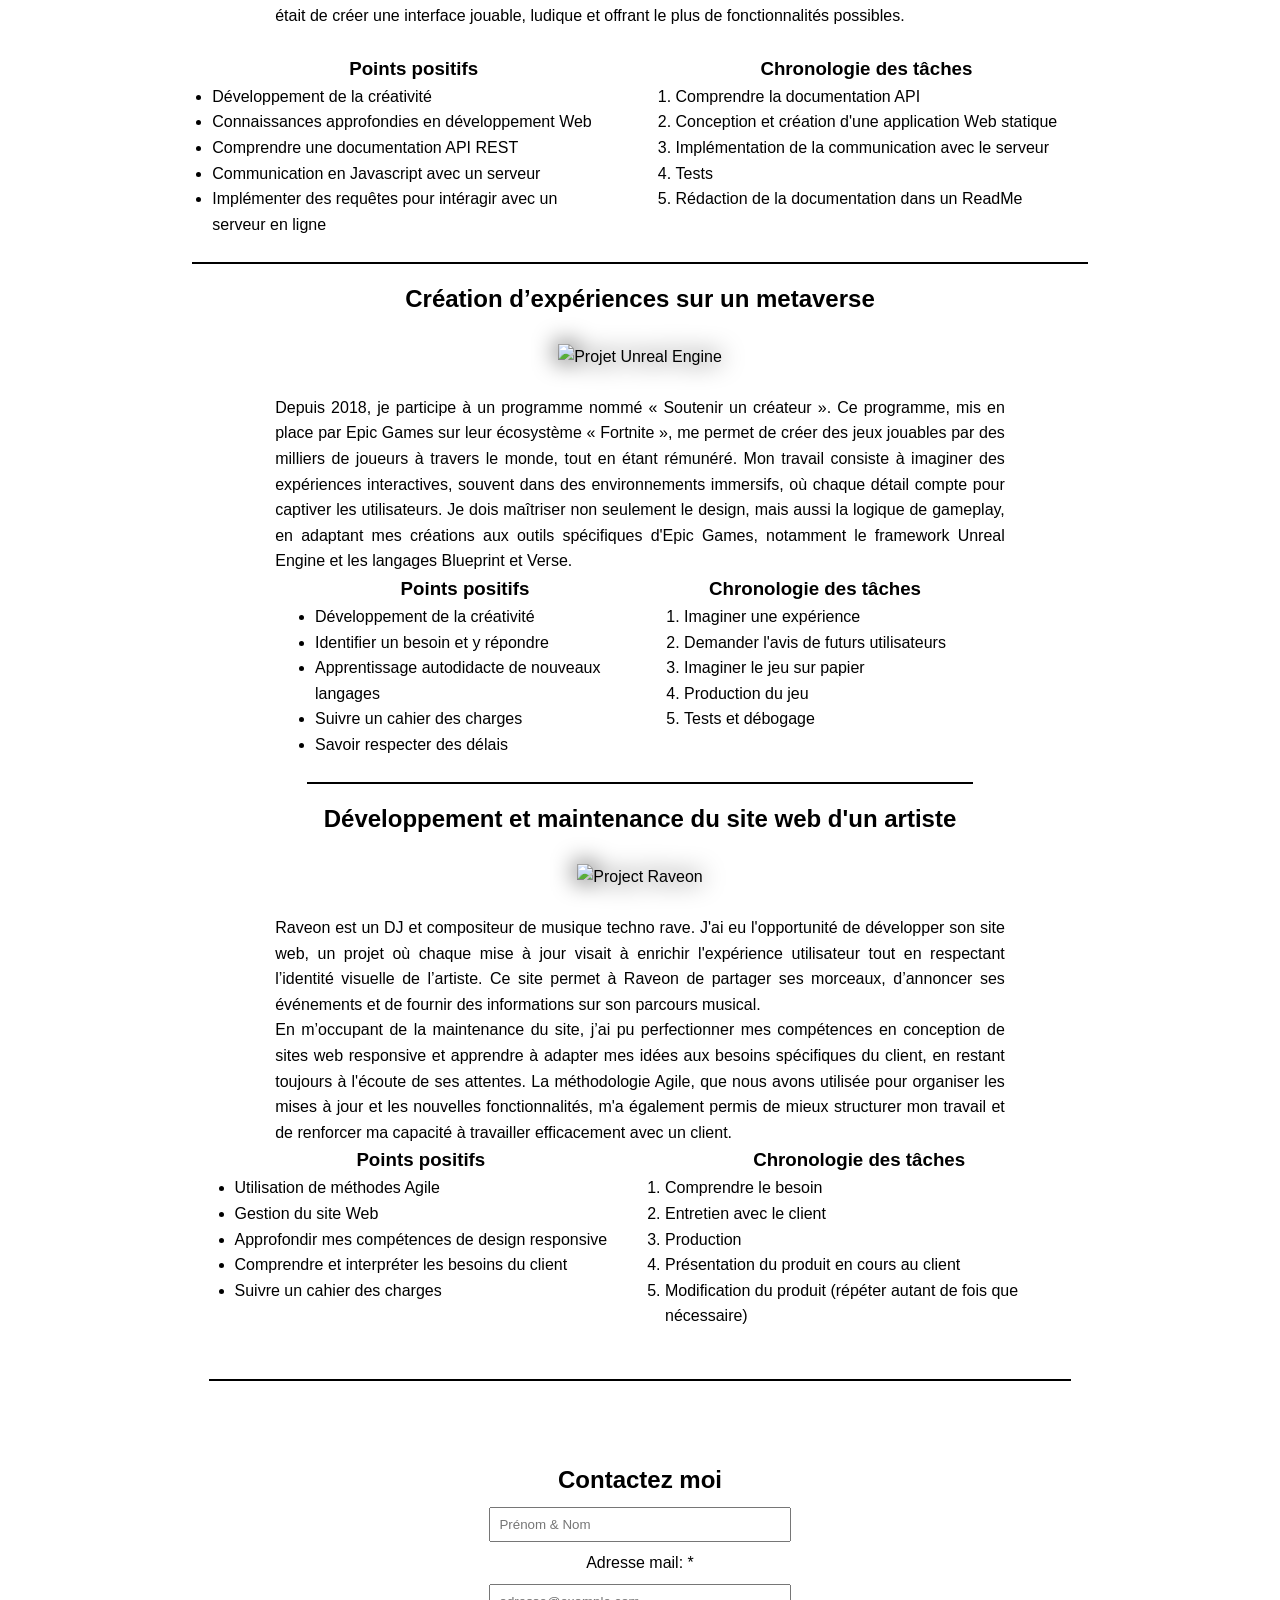
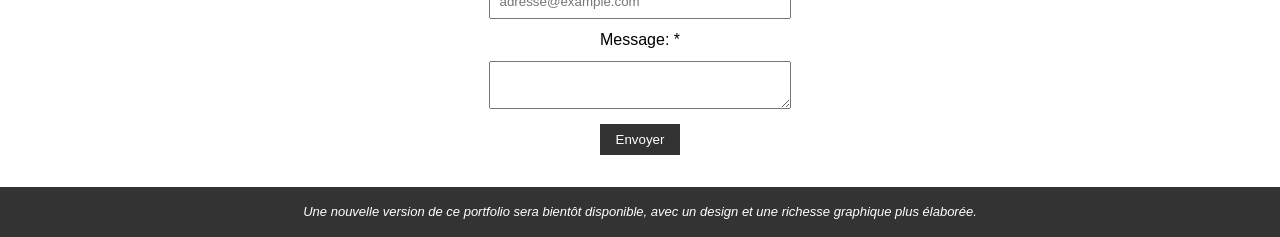
==== commit 4a1dcbb5: "Modif des descriptions des deux derniers projets" ====
--- a/index.html
+++ b/index.html
@@ -252,7 +252,10 @@
             <p>&nbsp;</p>
             <img src="images/Ftn.png" alt="Projet Unreal Engine">
             <p>&nbsp;</p>
-            <p>Depuis 2018, je participe à un programme nommé « Soutenir un créateur ». Ce programme, mis en place par Epic Games sur leur écosystème « Fortnite », me permet de créer des jeux jouables par le monde entier tout en étant rémunéré.</p>
+            <p>Depuis 2018, je participe à un programme nommé « Soutenir un créateur ».
+                Ce programme, mis en place par Epic Games sur leur écosystème « Fortnite », me permet de créer des jeux jouables par des milliers de joueurs à travers le monde, tout en étant rémunéré. 
+                Mon travail consiste à imaginer des expériences interactives, souvent dans des environnements immersifs, où chaque détail compte pour captiver les utilisateurs.
+                Je dois maîtriser non seulement le design, mais aussi la logique de gameplay, en adaptant mes créations aux outils spécifiques d'Epic Games, notamment le framework Unreal Engine et les langages Blueprint et Verse.</p>
             <div class="infos">
                 <div>
                     <h3>Points positifs</h3>
@@ -281,7 +284,7 @@
             <p>&nbsp;</p>
             <img src="images/RaveOn.png" alt="Project Raveon">
             <p>&nbsp;</p>
-            <p>Raveon est un DJ et compositeur de musique techno rave. J\'ai développé son site web, le mettant à jour selon ses demandes.</p>
+            <p>Raveon est un DJ et compositeur de musique techno rave. J'ai eu l'opportunité de développer son site web, un projet où chaque mise à jour visait à enrichir l'expérience utilisateur tout en respectant l’identité visuelle de l’artiste. Ce site permet à Raveon de partager ses morceaux, d’annoncer ses événements et de fournir des informations sur son parcours musical. </p> <p>En m’occupant de la maintenance du site, j’ai pu perfectionner mes compétences en conception de sites web responsive et apprendre à adapter mes idées aux besoins spécifiques du client, en restant toujours à l'écoute de ses attentes. La méthodologie Agile, que nous avons utilisée pour organiser les mises à jour et les nouvelles fonctionnalités, m'a également permis de mieux structurer mon travail et de renforcer ma capacité à travailler efficacement avec un client.</p>
             <div class="infos">
                 <div>
                     <h3>Points positifs</h3>
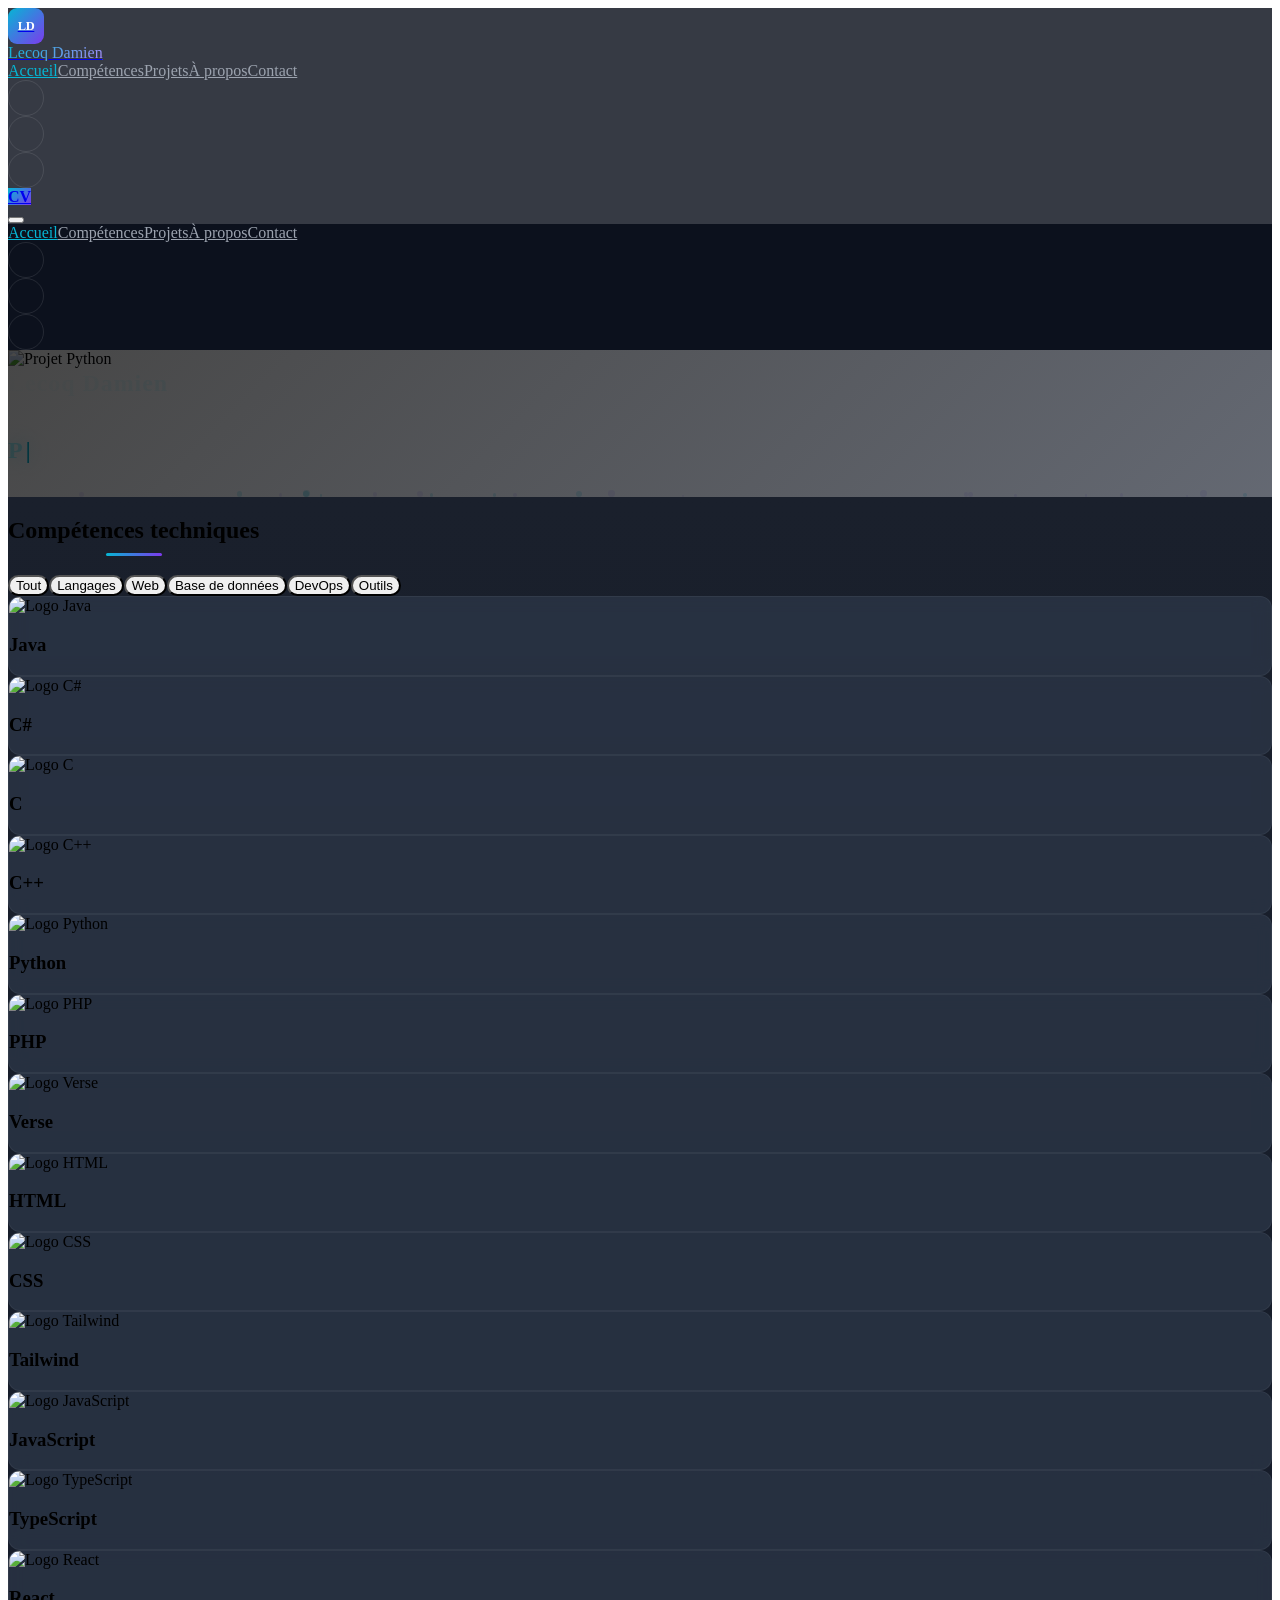
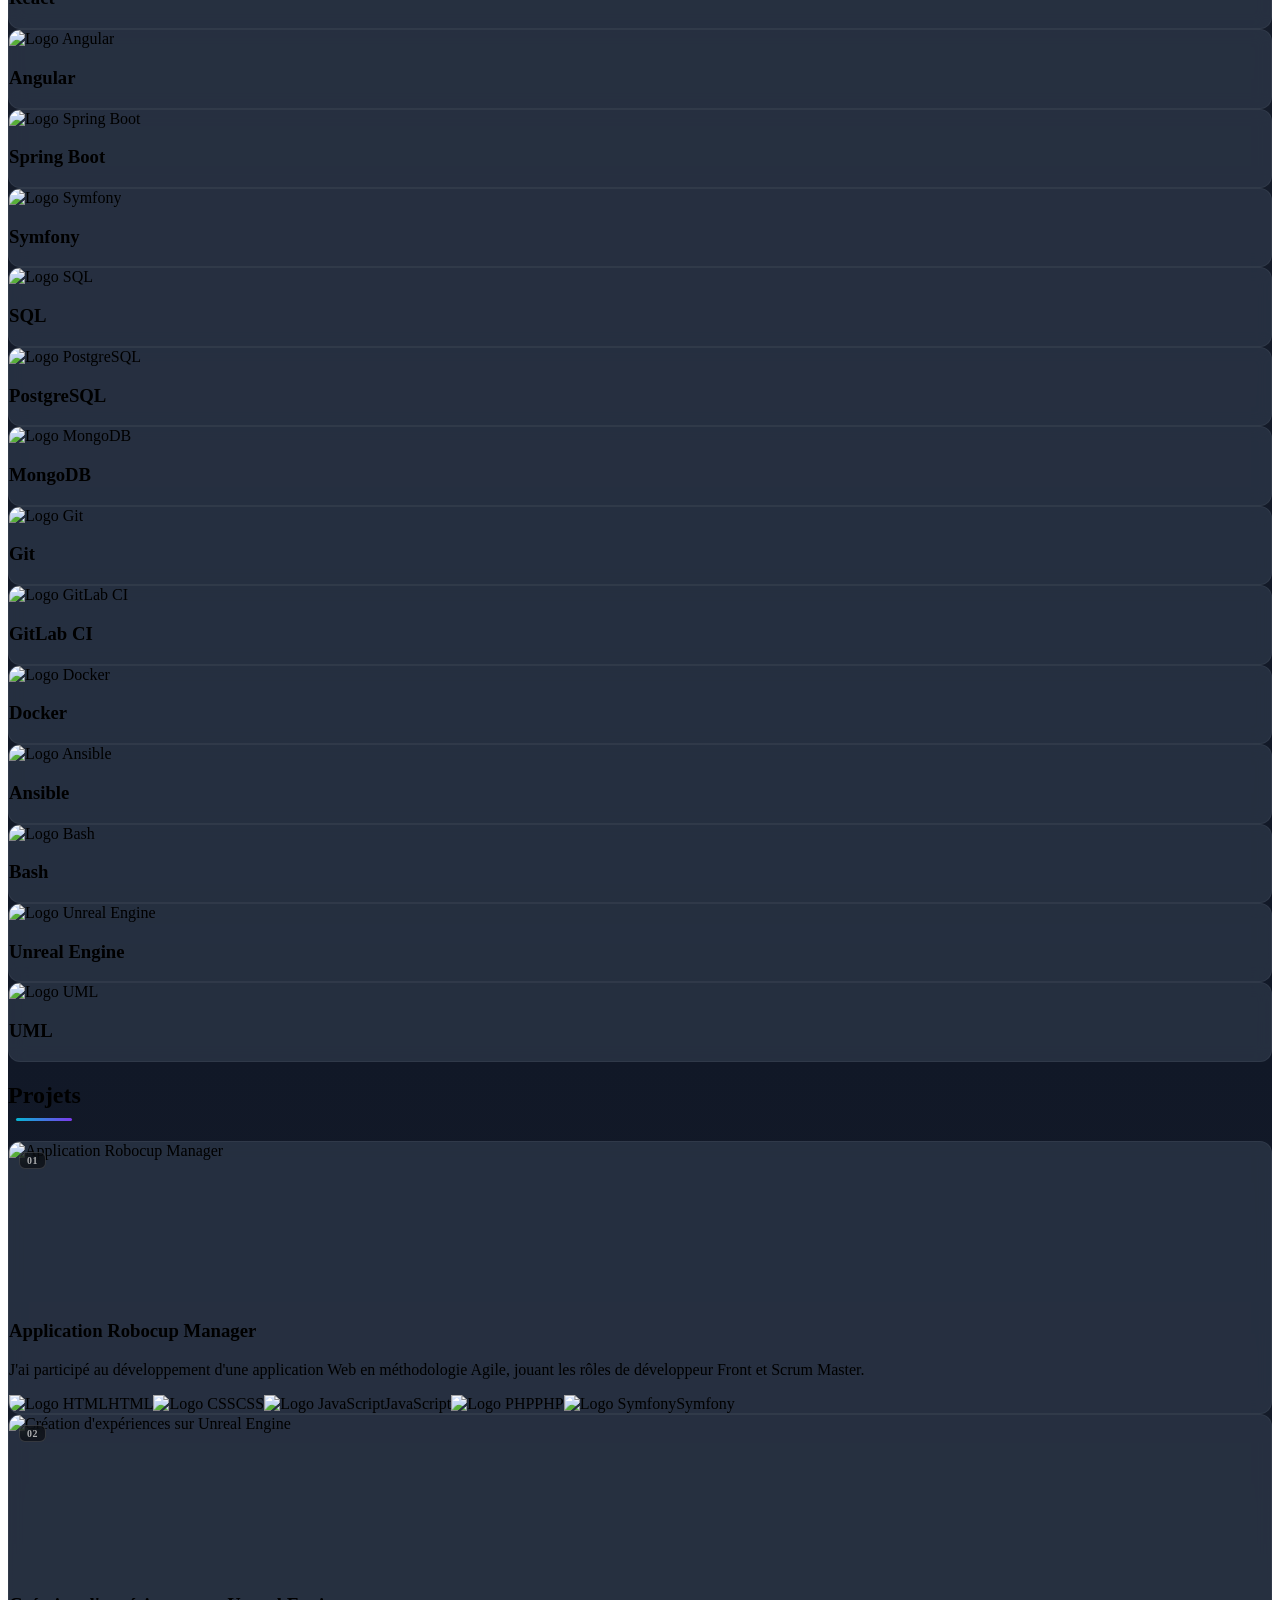
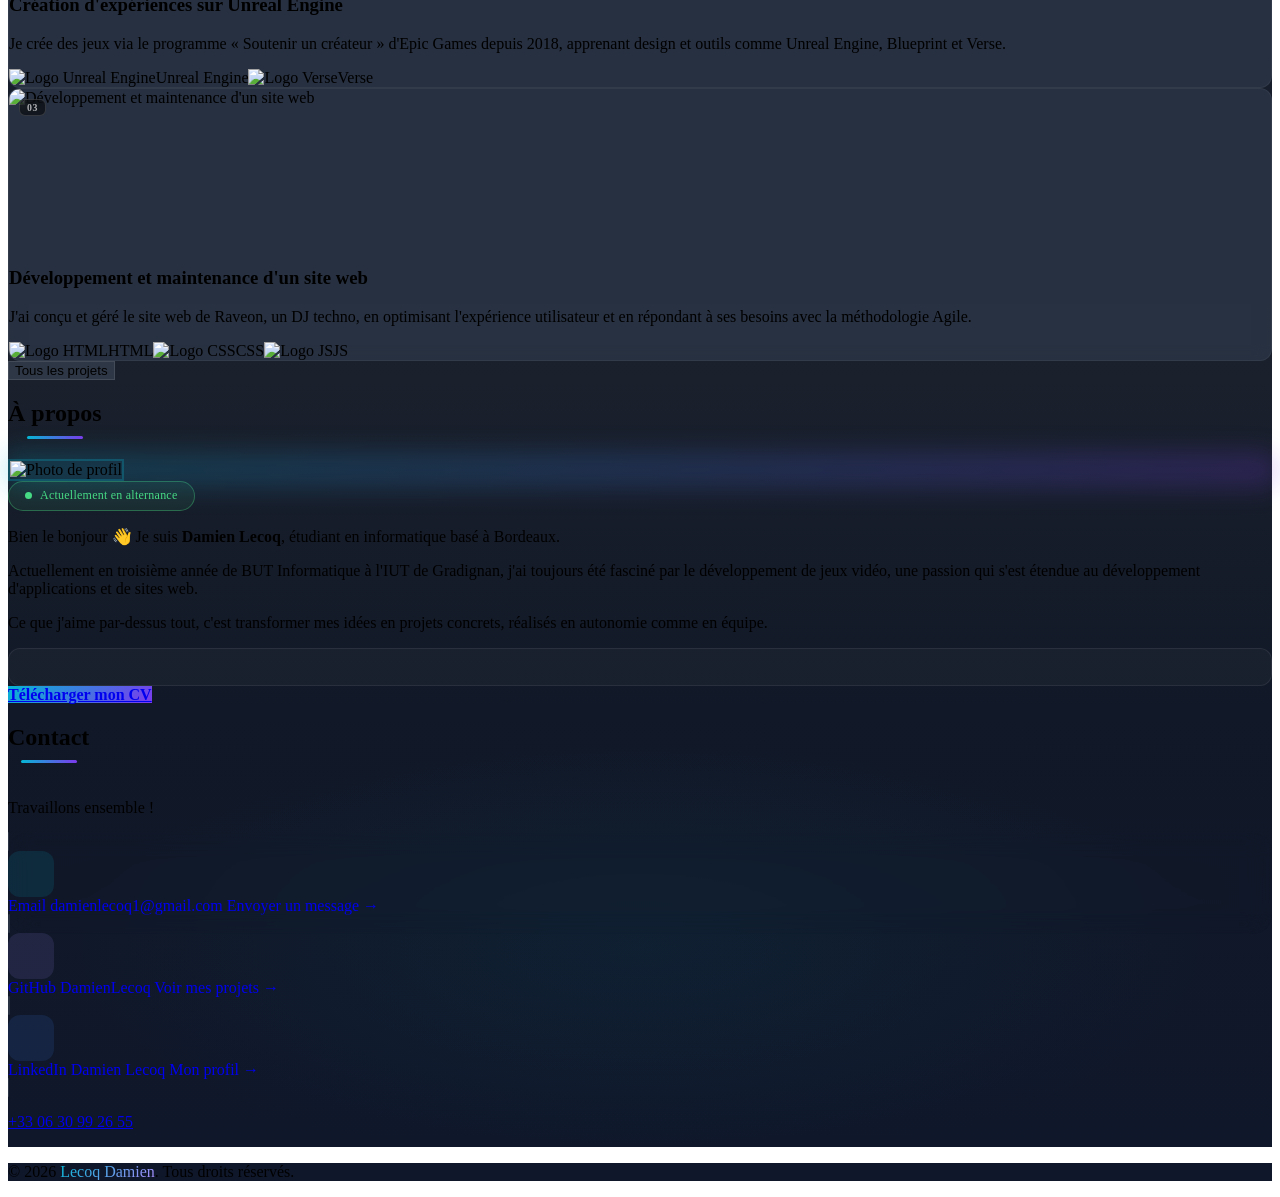
==== commit 34e86be2: "Refacto, reste à ajouter images" ====
--- a/index.html
+++ b/index.html
@@ -1,352 +1,127 @@
 <!DOCTYPE html>
-<html lang="en">
+<html lang="fr">
 <head>
     <meta charset="UTF-8">
     <meta name="viewport" content="width=device-width, initial-scale=1.0">
+    <!-- Le titre est injecté par app.js depuis data.json -->
     <title>Portfolio</title>
-    <style>
-        * {
-            margin: 0;
-            padding: 0;
-            box-sizing: border-box;
-        }
 
-        body {
-            font-family: Arial, sans-serif;
-            line-height: 1.6;
-            padding-top: 80px;
-        }
+    <script src="https://cdn.tailwindcss.com"></script>
+    <script src="https://kit.fontawesome.com/5df1c49769.js" crossorigin="anonymous"></script>
+    <link rel="stylesheet" href="./src/style.css">
+</head>
+<body class="bg-gray-900 text-white">
+<div id="Main-Page">
 
-        header {
-            background: #333;
-            color: #fff;
-            padding: 1rem 0;
-            text-align: center;
-            position: fixed;
-            width: 100%;
-            font-size: smaller;
-            top: 0;
-            z-index: 1000;
-        }
+    <!-- ===== NAVBAR ===== -->
+    <header id="NavBar" class="fixed top-0 w-full z-50 backdrop-blur-xl border-b border-white/5" style="background: rgba(10,15,28,0.82);">
+        <div class="container mx-auto flex justify-between items-center py-3.5 px-6">
 
-        footer{
-            background: #333;
-            color: #fff;
-            width: 100%;
-            font-size: small;
-            bottom: 0;
-            height: 50px;
-            display: flex;
-            align-items: center;
-            justify-content: center;
-        }
+            <!-- Logo (contenu injecté par JS) -->
+            <a href="#accueil" id="nav-logo" class="flex items-center gap-3 group">
+                <span id="nav-initials" class="logo-badge"></span>
+                <span id="nav-name" class="text-lg font-bold gradient-text tracking-wide"></span>
+            </a>
 
-        nav ul {
-            list-style: none;
-            display: flex;
-            justify-content: center;
-        }
+            <!-- Liens de navigation desktop (injectés par JS) -->
+            <nav id="nav-desktop" class="hidden md:flex items-center gap-1"></nav>
 
-        nav ul li {
-            margin: 0 1rem;
-        }
+            <!-- Actions desktop : icônes sociales + bouton CV (injectés par JS) -->
+            <div id="nav-actions" class="hidden md:flex items-center gap-2"></div>
 
-        nav ul li a {
-            color: #fff;
-            text-decoration: none;
-        }
+            <!-- Burger mobile -->
+            <button id="menu-toggle" class="md:hidden text-white p-1.5 text-xl w-9 h-9 flex items-center justify-center rounded-lg transition-colors hover:bg-white/10">
+                <i id="burger-icon" class="fa-solid fa-bars"></i>
+            </button>
+        </div>
 
-        section {
-            padding: 2rem;
-            text-align: center;
-        }
+        <!-- Menu mobile (nav + sociales injectés par JS) -->
+        <div id="mobile-menu" class="hidden md:hidden backdrop-blur-xl border-t border-white/5" style="background: rgba(10,15,28,0.95);">
+            <nav class="flex flex-col items-center gap-3 py-6 px-4">
+                <div id="nav-mobile" class="flex flex-col items-center gap-3 w-full"></div>
+                <div id="mobile-socials" class="flex gap-4 mt-2 pt-3 border-t border-white/10 w-full justify-center"></div>
+            </nav>
+        </div>
+    </header>
 
-        #about img{
-            width: 15%;
-            height: auto;
-        }
+    <!-- ===== HERO ===== -->
+    <section id="accueil" class="h-screen flex items-center justify-center relative">
+        <!-- Carousel (images injectées par JS) -->
+        <div id="carousel" class="absolute inset-0 carousel"></div>
 
-        .portfolio-item {
-            display: flex;
-            flex-direction: column;
-            justify-content: center;
-            align-items: center;
-            margin: 1rem 0;
-        }
+        <div class="carousel-overlay"></div>
+        <div id="particles-container" class="absolute inset-0 overflow-hidden pointer-events-none" style="z-index:2;"></div>
 
-        .portfolio-item img {
-            max-width: 50%;
-            height: auto;
-            filter: drop-shadow(0 0 0.75rem black);
-        }
+        <div class="relative flex flex-col items-center gap-6 text-center px-4" style="z-index:3;">
+            <!-- Titre et sous-titre injectés par JS -->
+            <h1 id="Title" class="text-4xl sm:text-6xl md:text-8xl font-bold"></h1>
+            <h2 id="SubTitle" class="text-2xl md:text-3xl font-semibold"></h2>
+        </div>
 
-        .portfolio-item p {
-            text-align: justify;
-            max-width: 60%;
-        }
+        <a id="DownButton" href="#competences" class="absolute bottom-12 border rounded-full px-4 py-2.5 text-xl" style="z-index:3;">
+            <i class="fa-solid fa-arrow-down"></i>
+        </a>
+    </section>
 
-        .chrono{
-            margin-bottom: 50px;
-        }
-        
-        form {
-            display: flex;
-            flex-direction: column;
-            align-items: center;
-        }
-
-        form label {
-            margin: 0.5rem 0;
-        }
-
-        form input, form textarea {
-            width: 100%;
-            max-width: 400px;
-            padding: 0.5rem;
-            margin: 0.5rem 0;
-        }
-
-        form button {
-            padding: 0.5rem 1rem;
-            background: #333;
-            color: #fff;
-            border: none;
-            cursor: pointer;
-        }
-
-        form button:hover {
-            background: #555;
-        }
-
-        .infos{
-            display: flex;
-            flex-direction: row;
-            flex-wrap: wrap;
-            justify-content: center;
-            align-items: flex-start;
-            gap: 50px;
-            border-bottom: solid 2px black;
-        }
-
-        .infos div{
-            display: flex;
-            flex-direction: column;
-            justify-content: flex-start;
-            align-items: center;
-            width: 45%;
-            list-style: none;
-            text-align: left;
-        }
-        
-
-        .infos div:nth-child(2) ul{
-            list-style: decimal;
-        }
-
-        @media (max-width: 550px) { 
-            #about img{
-                width: 30%;
-            }
-            .portfolio-item p{
-                max-width: 95%;
-            }
-            .infos div{
-                width: 80%;
-            }
-            .portfolio-item img {
-                max-width: 70%;
-            }
-        }
-        
-        
-    </style>
-</head>
-<header>
-    <nav>
-        <ul>
-            <li><a href="#about">A propos de moi</a></li>
-            <li><a href="#portfolio">Projets</a></li>
-            <li><a href="#contact">Contact</a></li>
-        </ul>
-    </nav>
-    <h1>Damien Lecoq - Portfolio</h1>
-</header>
-<body>
-    <section id="about">
-        <img src="images/RealPP.png" alt="Profile Picture"/>
-        <p>Salut !<br>Je suis Damien Lecoq, un développeur junior bordelais. Je suis actuellement en deuxième année de BUT informatique à l'<a href="https://www.iut.u-bordeaux.fr/general/les-sites-geographiques/site-gradignan/">IUT de Gradignan</a>.</p>
-    </section>
-    <section id="portfolio">
-        <h2>Projets réalisés</h2>
-        <div class="portfolio-item">
-            <h1>Création d’une application de gestion des émissions de CO2</h1>
-            <p>&nbsp;</p>
-            <img src="images/Eco.png" alt="Projet Ecobreath">
-            <p>&nbsp;</p>
-            <p>A la demande d'une entreprise imaginaire, notre équipe de jeunes développeurs de l'IUT de Gradignan a développé une application pour visualiser en continue ses émissions de CO2 en fonction de plusieurs paramètres. 
-                Nous avons utilisé toutes nos connaissances en <b>C#</b>, <b>Python</b> et <b>SQL</b> pour réaliser une application <i>standalone</i> avec une base de données, et une interface de restitution.</p>
-            <p>Nous étions une équipe de <b>cinq développeurs</b> organisée par compétences techniques. J'ai travaillé principalement sur l'interface graphique et les connecteurs en Python pour 
-                intéragir avec la base de données.
-                <br>Le projet a nécessité <b>deux semaines</b> complètes de travail.</p>
-                <p>&nbsp;</p>
-            <div class="infos">
-                <div>
-                    <h3>Points positifs</h3>
-                    <ul>
-                        <li>Méthode <b>cycle en V</b></li>
-                        <li>Travail d'équipe</li>
-                        <li>Large variété de langages utilisés</li>
-                        <li>Organisation et partage des tâches</li>
-                        <li>Charge importante en <b>conception et organisation</b></li>
-                    </ul>
-                </div>
-                <div class="chrono">
-                    <h3>Chronologie des tâches</h3>
-                    <ul>
-                        <li>Compréhension du besoin et des spécifications</li>
-                        <li>Création de diagrammes d’organisation</li>
-                        <li>Echanges fréquents avec le client</li>
-                        <li><b>Développement et tests</b></li>
-                        <li>Présentation du produit final au client</li>
-                    </ul>
-                </div>
-            </div>
-        </div>
-        <div class="portfolio-item">
-            <h1>Création de la partie cliente d’un jeu en ligne</h1>
-            <p>&nbsp;</p>
-            <img src="images/Pixel.png" alt="Project Pixel IUT War">
-            <p>&nbsp;</p>
-            <p>Créé en 2017, le jeu "Pixel War" permet à plusieurs joueurs de créer une fresque virtuelle partagée sur un site Web. 
-            Sur cette même idée, l'IUT de Gradignan a créé le projet 'Pixel IUT War'. 
-            Ce projet m'a permis de me familiariser avec le <b>JavaScript</b> ainsi les que requêtes <b>API REST</b> pour gérer une fresque disponible sur un serveur centralisé.
-            Chaque étudiant a travaillé en autonomie sur son projet d'implémentation. 
-            Pendant deux mois, nous étions tous challengés pour atteindre l'objectif final qui était de créer une interface jouable, ludique et offrant le plus de fonctionnalités possibles.
-            </p>
-            <p>&nbsp;</p>
-            <div class="infos">
-                <div>
-                    <h3>Points positifs</h3>
-                    <ul>
-                        <li>Développement de la créativité</li>
-                        <li>Connaissances approfondies en développement Web</li>
-                        <li>Comprendre une documentation API REST</li>
-                        <li>Communication en Javascript avec un serveur</li>
-                        <li>Implémenter des requêtes pour intéragir avec un serveur en ligne</li>
-                    </ul>
-                </div>
-                <div class="chrono">
-                    <h3>Chronologie des tâches</h3>
-                    <ul>
-                        <li>Comprendre la documentation API</li>
-                        <li>Conception et création d'une application Web statique</li>
-                        <li>Implémentation de la communication avec le serveur</li>
-                        <li>Tests</li>
-                        <li>Rédaction de la documentation dans un ReadMe</li>
-                    </ul>
-                </div>
-            </div>
-        </div>
-        <div class="portfolio-item">
-            <h1>Création d’expériences sur un metaverse</h1>
-            <p>&nbsp;</p>
-            <img src="images/Ftn.png" alt="Projet Unreal Engine">
-            <p>&nbsp;</p>
-            <p>Depuis 2018, je participe à un programme nommé « Soutenir un créateur ».
-                Ce programme, mis en place par Epic Games sur leur écosystème « Fortnite », me permet de créer des jeux jouables par des milliers de joueurs à travers le monde, tout en étant rémunéré. 
-                Mon travail consiste à imaginer des expériences interactives, souvent dans des environnements immersifs, où chaque détail compte pour captiver les utilisateurs.
-                Je dois maîtriser non seulement le design, mais aussi la logique de gameplay, en adaptant mes créations aux outils spécifiques d'Epic Games, notamment le framework Unreal Engine et les langages Blueprint et Verse.</p>
-            <div class="infos">
-                <div>
-                    <h3>Points positifs</h3>
-                    <ul>
-                        <li>Développement de la créativité</li>
-                        <li>Identifier un besoin et y répondre</li>
-                        <li>Apprentissage autodidacte de nouveaux langages</li>
-                        <li>Suivre un cahier des charges</li>
-                        <li>Savoir respecter des délais</li>
-                    </ul>
-                </div>
-                <div class="chrono">
-                    <h3>Chronologie des tâches</h3>
-                    <ul>
-                        <li>Imaginer une expérience</li>
-                        <li>Demander l'avis de futurs utilisateurs</li>
-                        <li>Imaginer le jeu sur papier</li>
-                        <li>Production du jeu</li>
-                        <li>Tests et débogage</li>
-                    </ul>
-                </div>
-            </div>
-        </div>
-        <div class="portfolio-item">
-            <h1>Développement et maintenance du site web d'un artiste</h1>
-            <p>&nbsp;</p>
-            <img src="images/RaveOn.png" alt="Project Raveon">
-            <p>&nbsp;</p>
-            <p>Raveon est un DJ et compositeur de musique techno rave. J'ai eu l'opportunité de développer son site web, un projet où chaque mise à jour visait à enrichir l'expérience utilisateur tout en respectant l’identité visuelle de l’artiste. Ce site permet à Raveon de partager ses morceaux, d’annoncer ses événements et de fournir des informations sur son parcours musical. </p> <p>En m’occupant de la maintenance du site, j’ai pu perfectionner mes compétences en conception de sites web responsive et apprendre à adapter mes idées aux besoins spécifiques du client, en restant toujours à l'écoute de ses attentes. La méthodologie Agile, que nous avons utilisée pour organiser les mises à jour et les nouvelles fonctionnalités, m'a également permis de mieux structurer mon travail et de renforcer ma capacité à travailler efficacement avec un client.</p>
-            <div class="infos">
-                <div>
-                    <h3>Points positifs</h3>
-                    <ul>
-                        <li>Utilisation de méthodes Agile</li>
-                        <li>Gestion du site Web</li>
-                        <li>Approfondir mes compétences de design responsive</li>
-                        <li>Comprendre et interpréter les besoins du client</li>
-                        <li>Suivre un cahier des charges</li>
-                    </ul>
-                </div>
-                <div class="chrono">
-                    <h3>Chronologie des tâches</h3>
-                    <ul>
-                        <li>Comprendre le besoin</li>
-                        <li>Entretien avec le client</li>
-                        <li>Production</li>
-                        <li>Présentation du produit en cours au client</li>
-                        <li>Modification du produit (répéter autant de fois que nécessaire)</li>
-                    </ul>
-                </div>
-            </div>
-        </div>
-        
-    </section>
-    <section id="contact">
-        <h2>Contactez moi</h2>
-        <div id="formulairecontact">
-            <form id="form" onsubmit="sendMail(event)">
-                <p>
-                    <input type="text" id="name" name="Prénom & NOM" placeholder="Prénom & Nom" required/>
-                    <br/>
-                    <label for="email">Adresse mail: </label><span class="required">*</span>
-                    <input type="email" id="email" name="email" placeholder="adresse@example.com" required />
-                    <br/>
-                    <label for="message">Message: <span class="required">*</span></label>
-                    <textarea id="message" name="Message" required></textarea>
-                </p>
-                <button type="submit">Envoyer</button>
-            </form>
+    <!-- ===== COMPÉTENCES ===== -->
+    <section id="competences" class="py-16" style="background: linear-gradient(180deg, #1a202c 0%, #111827 100%);">
+        <div class="container mx-auto text-center px-4">
+            <h2 class="text-3xl font-bold mb-10 section-title reveal">Compétences techniques</h2>
+            <!-- Boutons de filtre injectés par JS depuis skillCategories -->
+            <div id="filter-buttons" class="flex flex-wrap justify-center gap-3 mb-10 reveal"></div>
+            <div id="skills-grid" class="grid grid-cols-2 sm:grid-cols-3 md:grid-cols-4 lg:grid-cols-6 gap-4 reveal"></div>
         </div>
     </section>
 
-    <footer>
-        <p><i>Une nouvelle version de ce portfolio sera bientôt disponible, avec un design et une richesse graphique plus élaborée.</i></p>
+    <!-- ===== PROJETS ===== -->
+    <section id="projets" class="py-16" style="background: linear-gradient(180deg, #111827 0%, #1a202c 100%);">
+        <div class="container mx-auto text-center px-4">
+            <h2 class="text-3xl mb-12 font-bold section-title reveal">Projets</h2>
+            <!-- Cartes injectées par JS -->
+            <div id="cards-container" class="grid grid-cols-1 md:grid-cols-3 gap-6 mb-10 reveal"></div>
+            <button id="ShowProjectButton" class="btn-secondary px-7 py-3 rounded-full text-sm font-medium">
+                <i class="fa-solid fa-grid-2 mr-2"></i>Tous les projets
+            </button>
+            <div id="secondary-projects" class="grid grid-cols-2 md:grid-cols-4 gap-4 mt-10"></div>
+        </div>
+    </section>
+
+    <!-- ===== À PROPOS ===== -->
+    <section id="a-propos" class="py-16" style="background: linear-gradient(180deg, #1a202c 0%, #111827 100%);">
+        <div class="container mx-auto text-center px-4">
+            <h2 class="text-3xl font-bold mb-10 section-title reveal">À propos</h2>
+            <!-- Contenu entièrement injecté par JS depuis data.about -->
+            <div id="about-content" class="reveal"></div>
+        </div>
+    </section>
+
+    <!-- ===== CONTACT ===== -->
+    <section id="contact" class="py-16" style="background: linear-gradient(180deg, #111827 0%, #0f172a 100%);">
+        <div class="contact-bg-glow" aria-hidden="true"></div>
+        <div class="container mx-auto text-center px-4 relative">
+            <h2 class="text-3xl font-bold mb-4 section-title reveal">Contact</h2>
+            <!-- Intro et cartes injectées par JS depuis data.contact -->
+            <div id="contact-intro" class="reveal"></div>
+            <div id="contact-cards" class="flex flex-col sm:flex-row justify-center gap-5 max-w-4xl mx-auto reveal"></div>
+            <p id="contact-phone" class="mt-8 text-gray-600 text-xs reveal"></p>
+        </div>
+    </section>
+
+    <!-- ===== FOOTER ===== -->
+    <footer class="py-5 border-t border-white/5" style="background: #0f172a;">
+        <div class="container mx-auto text-center text-gray-500 text-sm">
+            <!-- Contenu injecté par JS depuis data.meta -->
+            <p>© <span id="footer-year"></span> <span id="footer-name" class="gradient-text font-medium"></span>. Tous droits réservés.</p>
+        </div>
     </footer>
 
+</div>
 
-    <script type="text/javascript">
-        function sendMail(event) {
-            event.preventDefault();
-
-            const name = document.getElementById('name').value;
-            const email = document.getElementById('email').value;
-            const message = document.getElementById('message').value;
-
-            const mailtoLink = `mailto:damienlecoq1@gmail.com?subject=&body=${encodeURIComponent("Nom: " + name + "\nEmail: " + email + "\n\nMessage:\n" + message)}`;
-
-            window.location.href = mailtoLink;
-
-            window.scrollTo(0, 0);
-        }
-    </script>
+<!-- Scripts différés – exécution séquentielle après parsing DOM -->
+<script src="./src/header.js"     defer></script>
+<script src="./src/skills.js"     defer></script>
+<script src="./src/projects.js"   defer></script>
+<script src="./src/animations.js" defer></script>
+<script src="./src/app.js"        defer></script>
 </body>
-</html>+</html>
--- a/src/style.css
+++ b/src/style.css
@@ -0,0 +1,482 @@
+/* =====================================================
+   style.css – Portfolio Lecoq Damien
+   ===================================================== */
+
+/* === BASE === */
+
+/* ═══════════════════════════════════════════════════
+   NAVBAR
+   ═══════════════════════════════════════════════════ */
+#NavBar { transition: top 0.2s ease-in-out; }
+
+/* Logo badge "DL" */
+.logo-badge {
+    width: 36px; height: 36px;
+    border-radius: 9px;
+    background: linear-gradient(135deg, #06b6d4, #7c3aed);
+    display: flex; align-items: center; justify-content: center;
+    font-weight: 800; font-size: 0.78rem; color: white;
+    letter-spacing: -0.03em; flex-shrink: 0;
+    box-shadow: 0 0 0 rgba(6,182,212,0);
+    transition: box-shadow 0.3s ease, transform 0.3s ease;
+}
+.logo-badge:hover {
+    box-shadow: 0 0 16px rgba(6,182,212,0.5);
+    transform: rotate(-6deg);
+}
+
+/* Nav links */
+.nav-link { color: #9ca3af; transition: color 0.2s ease; }
+.nav-link:hover { color: white; }
+
+.nav-active { color: #06b6d4 !important; }
+.nav-active > .nav-underline { width: 100% !important; }
+
+/* Social icon buttons */
+.social-link {
+    width: 34px; height: 34px;
+    border-radius: 50%;
+    border: 1px solid rgba(255,255,255,0.1);
+    display: flex; align-items: center; justify-content: center;
+    color: #6b7280;
+    transition: all 0.25s ease;
+    font-size: 0.9rem;
+}
+.social-link:hover {
+    border-color: rgba(6,182,212,0.5);
+    color: #06b6d4;
+    background: rgba(6,182,212,0.08);
+    box-shadow: 0 0 10px rgba(6,182,212,0.15);
+    transform: translateY(-2px);
+}
+
+/* ═══════════════════════════════════════════════════
+   HERO
+   ═══════════════════════════════════════════════════ */
+#accueil { position: relative; overflow: hidden; }
+
+.carousel img { opacity: 0; transition: opacity 1.2s ease-in-out; position: absolute; }
+.carousel img.active { opacity: 1; }
+
+.carousel-overlay {
+    position: absolute; inset: 0;
+    background: linear-gradient(135deg, rgba(0,0,0,0.72) 0%, rgba(17,24,39,0.65) 100%);
+    z-index: 1;
+}
+
+#Title {
+    background: linear-gradient(135deg, #ffffff 0%, #a5f3fc 45%, #a78bfa 100%);
+    -webkit-background-clip: text;
+    -webkit-text-fill-color: transparent;
+    background-clip: text;
+    letter-spacing: 0.04em;
+    animation: titleGlow 4s ease-in-out infinite alternate;
+}
+
+@keyframes titleGlow {
+    from { filter: drop-shadow(0 0 20px rgba(6,182,212,0.25)); }
+    to   { filter: drop-shadow(0 0 40px rgba(124,58,237,0.45)); }
+}
+
+#SubTitle {
+    letter-spacing: 0.03em;
+    color: #a5f3fc;
+    text-shadow: 0 0 20px rgba(6,182,212,0.4);
+    min-height: 2.5rem;
+    display: inline-block;
+}
+
+#SubTitle::after {
+    content: '|';
+    animation: blink 0.8s step-end infinite;
+    margin-left: 2px; color: #06b6d4;
+}
+
+@keyframes blink { 50% { opacity: 0; } }
+
+/* Particles */
+.particle {
+    position: absolute; border-radius: 50%;
+    pointer-events: none; animation: floatUp linear infinite;
+}
+
+@keyframes floatUp {
+    0%   { transform: translateY(110vh) scale(0); opacity: 0; }
+    5%   { opacity: 1; }
+    95%  { opacity: 0.6; }
+    100% { transform: translateY(-60px) scale(1.2); opacity: 0; }
+}
+
+#DownButton {
+    border-color: rgba(6,182,212,0.5); color: #a5f3fc;
+    animation: bounceSoft 2.5s ease-in-out infinite;
+    transition: all 0.3s ease;
+}
+#DownButton:hover {
+    background: rgba(6,182,212,0.15); border-color: #06b6d4;
+    transform: scale(1.1) !important; animation: none;
+}
+
+@keyframes bounceSoft {
+    0%, 100% { transform: translateY(0); }
+    50%       { transform: translateY(-8px); }
+}
+
+/* ═══════════════════════════════════════════════════
+   SECTION TITLES
+   ═══════════════════════════════════════════════════ */
+.section-title {
+    position: relative; display: inline-block; padding-bottom: 12px;
+}
+.section-title::after {
+    content: '';
+    position: absolute; bottom: 0; left: 50%;
+    transform: translateX(-50%);
+    width: 56px; height: 3px;
+    background: linear-gradient(90deg, #06b6d4, #7c3aed);
+    border-radius: 2px;
+}
+
+/* ═══════════════════════════════════════════════════
+   SCROLL REVEAL
+   ═══════════════════════════════════════════════════ */
+.reveal {
+    opacity: 0; transform: translateY(28px);
+    transition: opacity 0.65s ease, transform 0.65s ease;
+}
+.reveal.visible { opacity: 1; transform: translateY(0); }
+
+/* ═══════════════════════════════════════════════════
+   CARDS (skill cards & project cards base)
+   ═══════════════════════════════════════════════════ */
+.card {
+    border-radius: 0.75rem; overflow: hidden;
+    background: rgba(45,55,72,0.75);
+    backdrop-filter: blur(8px);
+    border: 1px solid rgba(255,255,255,0.05);
+    transition: transform 0.3s ease, box-shadow 0.3s ease, border-color 0.3s ease;
+}
+.card:hover {
+    transform: translateY(-8px) scale(1.02);
+    box-shadow: 0 20px 40px rgba(0,0,0,0.4), 0 0 20px rgba(6,182,212,0.12);
+    border-color: rgba(6,182,212,0.3);
+}
+
+.card-banner {
+    width: 100%; height: 160px; object-fit: cover; display: block;
+    transition: transform 0.5s ease;
+}
+.card:hover .card-banner { transform: scale(1.07); }
+
+/* Skill card glows */
+.glow-red:hover    { box-shadow: 0 12px 24px rgba(0,0,0,0.3), 0 0 16px rgba(248,113,113,0.25) !important; }
+.glow-blue:hover   { box-shadow: 0 12px 24px rgba(0,0,0,0.3), 0 0 16px rgba(96,165,250,0.25)  !important; }
+.glow-yellow:hover { box-shadow: 0 12px 24px rgba(0,0,0,0.3), 0 0 16px rgba(250,204,21,0.25)  !important; }
+.glow-purple:hover { box-shadow: 0 12px 24px rgba(0,0,0,0.3), 0 0 16px rgba(192,132,252,0.25) !important; }
+.glow-zinc:hover   { box-shadow: 0 12px 24px rgba(0,0,0,0.3), 0 0 16px rgba(161,161,170,0.25) !important; }
+
+/* ═══════════════════════════════════════════════════
+   PROJECT CARDS
+   ═══════════════════════════════════════════════════ */
+
+/* Cyan stripe at top on hover (inset shadow) */
+.project-card:hover {
+    box-shadow:
+        inset 0 3px 0 rgba(6,182,212,0.85),
+        0 20px 40px rgba(0,0,0,0.45),
+        0 0 24px rgba(6,182,212,0.14);
+    border-color: rgba(6,182,212,0.28);
+    transform: translateY(-8px) scale(1.02);
+}
+
+/* Number badge */
+.card-num {
+    position: absolute; top: 10px; left: 10px; z-index: 2;
+    background: rgba(0,0,0,0.55);
+    border: 1px solid rgba(255,255,255,0.15);
+    border-radius: 6px; padding: 2px 7px;
+    font-size: 0.62rem; font-weight: 700;
+    color: rgba(255,255,255,0.65);
+    letter-spacing: 0.06em;
+    backdrop-filter: blur(4px);
+}
+
+/* Hover overlay on card image */
+.hover-hint {
+    position: absolute; inset: 0;
+    background: linear-gradient(to top, rgba(6,182,212,0.28) 0%, transparent 55%);
+    display: flex; align-items: flex-end; justify-content: center;
+    padding-bottom: 0.9rem;
+    opacity: 0; transition: opacity 0.3s ease;
+    pointer-events: none;
+}
+.hover-hint-badge {
+    display: flex; align-items: center; gap: 0.4rem;
+    padding: 0.35rem 0.95rem;
+    background: rgba(6,182,212,0.88);
+    backdrop-filter: blur(4px);
+    border-radius: 9999px;
+    font-size: 0.75rem; font-weight: 600; color: white;
+    box-shadow: 0 4px 18px rgba(6,182,212,0.45);
+    transform: translateY(8px);
+    transition: transform 0.3s ease;
+}
+.project-card:hover .hover-hint         { opacity: 1; }
+.project-card:hover .hover-hint-badge   { transform: translateY(0); }
+
+/* Skill tags on project cards */
+.skill-tag {
+    transition: transform 0.18s ease, background 0.18s ease, border-color 0.18s ease;
+    cursor: default;
+}
+.skill-tag:hover {
+    transform: translateY(-2px) scale(1.06);
+    background: rgba(6,182,212,0.18) !important;
+    border: 1px solid rgba(6,182,212,0.35) !important;
+    color: #a5f3fc;
+}
+
+/* ═══════════════════════════════════════════════════
+   BUTTONS
+   ═══════════════════════════════════════════════════ */
+.btn-primary {
+    background: linear-gradient(135deg, #06b6d4, #7c3aed);
+    border: none; transition: all 0.3s ease; font-weight: 600;
+}
+.btn-primary:hover {
+    opacity: 0.88; transform: scale(1.04);
+    box-shadow: 0 0 22px rgba(6,182,212,0.35);
+}
+
+.btn-secondary {
+    background: rgba(55,65,81,0.7);
+    border: 1px solid rgba(255,255,255,0.1);
+    transition: all 0.3s ease;
+}
+.btn-secondary:hover {
+    background: rgba(75,85,99,0.85);
+    border-color: rgba(6,182,212,0.35);
+    transform: scale(1.04);
+}
+
+/* Filter buttons */
+.filter-button { border-radius: 9999px; transition: all 0.2s ease; }
+.filter-button:hover { transform: translateY(-1px); }
+
+/* ═══════════════════════════════════════════════════
+   SECONDARY PROJECTS (animated toggle)
+   ═══════════════════════════════════════════════════ */
+#secondary-projects { transition: opacity 0.35s ease, transform 0.35s ease; }
+
+/* ═══════════════════════════════════════════════════
+   SKILLS GRID FADE
+   ═══════════════════════════════════════════════════ */
+#skills-grid { transition: opacity 0.2s ease; }
+
+/* ═══════════════════════════════════════════════════
+   ABOUT
+   ═══════════════════════════════════════════════════ */
+.profile-wrapper { position: relative; }
+.profile-wrapper::before {
+    content: '';
+    position: absolute; inset: -8px; border-radius: 1.5rem;
+    background: linear-gradient(135deg, rgba(6,182,212,0.2), rgba(124,58,237,0.2));
+    filter: blur(12px); z-index: 0;
+}
+
+.profile-img {
+    position: relative; z-index: 1;
+    border: 2px solid rgba(6,182,212,0.25);
+    transition: all 0.4s ease;
+}
+.profile-img:hover {
+    border-color: rgba(6,182,212,0.6);
+    box-shadow: 0 0 32px rgba(6,182,212,0.2);
+}
+
+.availability-badge {
+    display: inline-flex; align-items: center; gap: 0.5rem;
+    padding: 0.4rem 1rem; border-radius: 9999px;
+    border: 1px solid rgba(74,222,128,0.35);
+    background: rgba(74,222,128,0.08);
+    color: #4ade80; font-size: 0.75rem; font-weight: 500;
+    letter-spacing: 0.02em;
+}
+
+.pulse-dot {
+    width: 7px; height: 7px; border-radius: 50%;
+    background: #4ade80; flex-shrink: 0;
+    animation: pulseRing 2s ease-in-out infinite;
+}
+
+@keyframes pulseRing {
+    0%   { box-shadow: 0 0 0 0 rgba(74,222,128,0.6); }
+    70%  { box-shadow: 0 0 0 5px rgba(74,222,128,0); }
+    100% { box-shadow: 0 0 0 0 rgba(74,222,128,0); }
+}
+
+.stat-card {
+    display: flex; flex-direction: column; align-items: center; gap: 0.3rem;
+    padding: 1rem 0.75rem; border-radius: 0.75rem;
+    background: rgba(255,255,255,0.03);
+    border: 1px solid rgba(255,255,255,0.07);
+    transition: border-color 0.3s ease, background 0.3s ease;
+}
+.stat-card:hover {
+    border-color: rgba(6,182,212,0.25);
+    background: rgba(6,182,212,0.04);
+}
+
+/* ═══════════════════════════════════════════════════
+   CONTACT
+   ═══════════════════════════════════════════════════ */
+#contact { position: relative; overflow: hidden; }
+
+.contact-bg-glow {
+    position: absolute; inset: 0; pointer-events: none;
+    background: radial-gradient(ellipse at 50% 55%, rgba(6,182,212,0.055) 0%, transparent 65%);
+}
+
+.contact-card {
+    position: relative;
+    background: rgba(30,41,59,0.7);
+    border: 1px solid rgba(255,255,255,0.07);
+    border-radius: 1.25rem;
+    backdrop-filter: blur(12px);
+    transition: all 0.3s ease;
+    text-decoration: none;
+    overflow: hidden;
+}
+
+/* Shimmer line at top of card */
+.contact-card::before {
+    content: '';
+    position: absolute; top: 0; left: 0; right: 0;
+    height: 2px; opacity: 0;
+    transition: opacity 0.3s ease;
+    border-radius: 1.25rem 1.25rem 0 0;
+}
+
+/* Platform-specific accent colors */
+.contact-email:hover  { border-color: rgba(6,182,212,0.4);  box-shadow: 0 12px 40px rgba(6,182,212,0.1);  transform: translateY(-5px); }
+.contact-github:hover { border-color: rgba(167,139,250,0.4); box-shadow: 0 12px 40px rgba(167,139,250,0.1); transform: translateY(-5px); }
+.contact-linkedin:hover { border-color: rgba(59,130,246,0.4); box-shadow: 0 12px 40px rgba(59,130,246,0.1); transform: translateY(-5px); }
+
+.contact-email::before   { background: linear-gradient(90deg, #06b6d4, transparent); }
+.contact-github::before  { background: linear-gradient(90deg, #a78bfa, transparent); }
+.contact-linkedin::before { background: linear-gradient(90deg, #3b82f6, transparent); }
+
+.contact-email:hover::before,
+.contact-github:hover::before,
+.contact-linkedin:hover::before { opacity: 1; }
+
+/* Icon wrapper */
+.contact-icon {
+    width: 46px; height: 46px; border-radius: 12px;
+    display: flex; align-items: center; justify-content: center;
+    font-size: 1.1rem; flex-shrink: 0;
+}
+.contact-email   .contact-icon { background: rgba(6,182,212,0.12);  color: #06b6d4; }
+.contact-github  .contact-icon { background: rgba(167,139,250,0.12); color: #a78bfa; }
+.contact-linkedin .contact-icon { background: rgba(59,130,246,0.12);  color: #3b82f6; }
+
+/* Arrow indicator */
+.contact-arrow {
+    position: absolute; top: 1.25rem; right: 1.25rem;
+    font-size: 0.8rem; opacity: 0;
+    transition: all 0.3s ease;
+}
+.contact-email:hover   .contact-arrow { opacity: 1; color: #06b6d4;  transform: translate(3px,-3px); }
+.contact-github:hover  .contact-arrow { opacity: 1; color: #a78bfa; transform: translate(3px,-3px); }
+.contact-linkedin:hover .contact-arrow { opacity: 1; color: #3b82f6; transform: translate(3px,-3px); }
+
+/* ═══════════════════════════════════════════════════
+   MOBILE
+   ═══════════════════════════════════════════════════ */
+
+/* Sur appareils tactiles : rendre la hint toujours visible */
+@media (hover: none) {
+    .hover-hint        { opacity: 1; }
+    .hover-hint-badge  { transform: translateY(0); }
+}
+
+/* ── Cartes secondaires (compactes sur mobile) ── */
+@media (max-width: 639px) {
+    #secondary-projects { grid-template-columns: repeat(1, minmax(0, 1fr)); }
+
+    /* Image réduite */
+    #secondary-projects .card-banner { height: 110px; }
+
+    /* Padding réduit */
+    #secondary-projects .p-4 { padding: 0.5rem 0.65rem; }
+    #secondary-projects .mt-3 { margin-top: 0.35rem; }
+
+    /* Titre sur 1 ligne */
+    #secondary-projects .text-base {
+        font-size: 0.82rem;
+        white-space: nowrap; overflow: hidden; text-overflow: ellipsis;
+    }
+
+    /* Tags : icône seule (texte masqué) */
+    #secondary-projects .tag-label  { display: none; }
+    #secondary-projects .skill-tag  { padding: 0.3rem; }
+    #secondary-projects .skill-tag img { margin-right: 0; width: 16px; height: 16px; }
+}
+
+/* ── Cartes principales : limiter la description ── */
+@media (max-width: 639px) {
+    #cards-container .text-gray-400 {
+        display: -webkit-box;
+        -webkit-line-clamp: 3;
+        -webkit-box-orient: vertical;
+        overflow: hidden;
+    }
+}
+
+/* ── Skill cards : padding réduit sur xs ── */
+@media (max-width: 479px) {
+    #skills-grid .card { padding: 0.6rem !important; }
+    #skills-grid .card .gap-3 { gap: 0.5rem; }
+}
+
+/* ═══════════════════════════════════════════════════
+   POPUP
+   ═══════════════════════════════════════════════════ */
+.popup-overlay { animation: fadeIn 0.22s ease; }
+.popup-modal   { animation: slideUp 0.3s cubic-bezier(0.34,1.56,0.64,1); }
+
+/* Popup mobile */
+@media (max-width: 640px) {
+    .popup-modal    { border-radius: 0.875rem !important; max-height: 92vh !important; }
+    .popup-content  { padding: 1rem 1.1rem 1.4rem !important; }
+    .popup-img-hero { height: 180px !important; }
+}
+
+.popup-scroll::-webkit-scrollbar        { width: 5px; }
+.popup-scroll::-webkit-scrollbar-track  { background: transparent; }
+.popup-scroll::-webkit-scrollbar-thumb  { background: rgba(6,182,212,0.35); border-radius: 99px; }
+
+@keyframes fadeIn  { from { opacity: 0; } to { opacity: 1; } }
+@keyframes slideUp {
+    from { transform: translateY(24px) scale(0.97); opacity: 0; }
+    to   { transform: translateY(0)    scale(1);    opacity: 1; }
+}
+
+/* ═══════════════════════════════════════════════════
+   MISC
+   ═══════════════════════════════════════════════════ */
+.blurred { transition: all 0.5s; filter: blur(5px); pointer-events: none; }
+
+.gradient-text {
+    background: linear-gradient(135deg, #06b6d4, #a78bfa);
+    -webkit-background-clip: text;
+    -webkit-text-fill-color: transparent;
+    background-clip: text;
+}
+
+@keyframes wave {
+    0%, 100% { transform: rotate(0deg); }
+    25%       { transform: rotate(20deg); }
+    75%       { transform: rotate(-10deg); }
+}
+.animate-wave { animation: wave 2s ease-in-out infinite; display: inline-block; }
